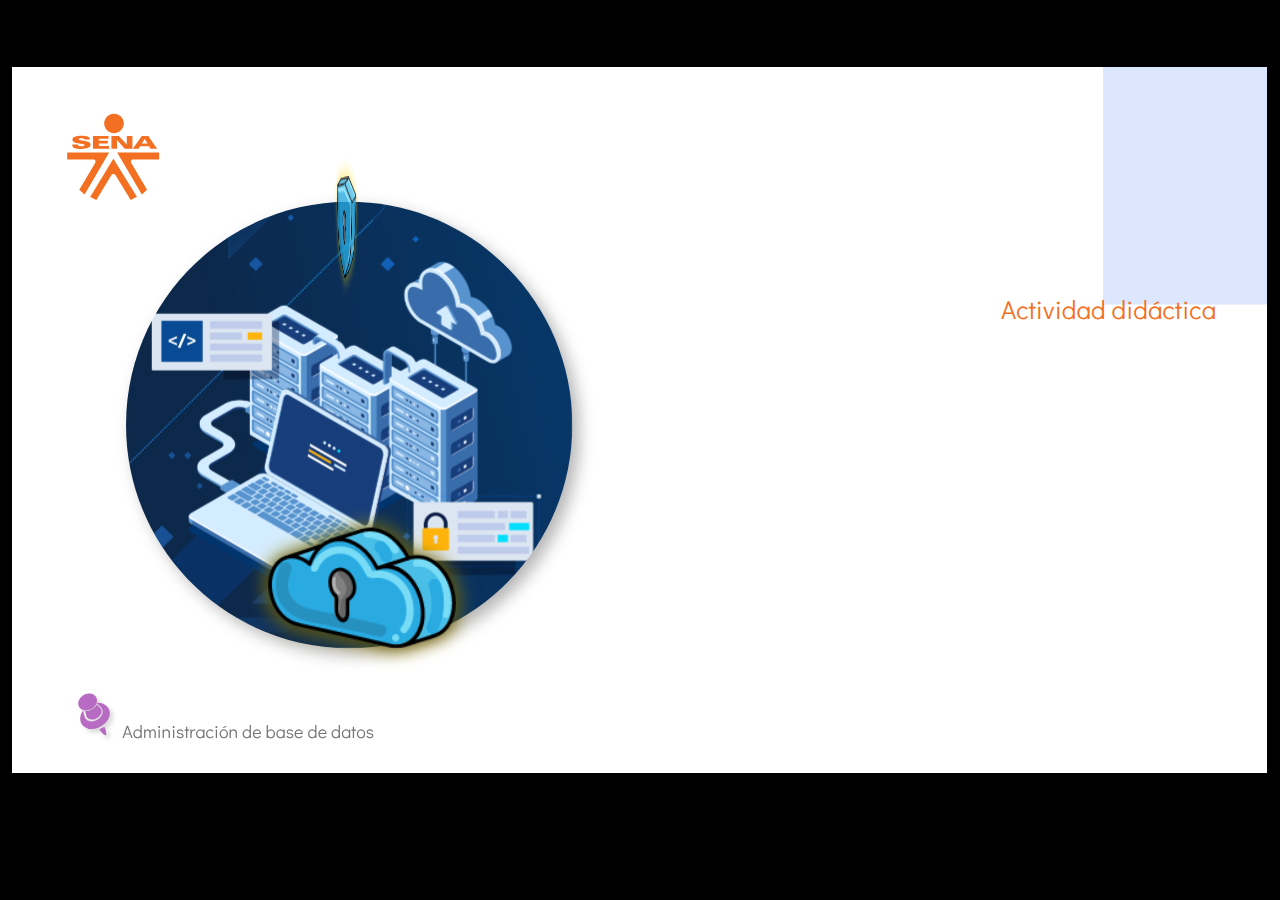
==== public/actividades/story.html @ eba8484d "Ajustes + AD" ====
﻿<!doctype html>
<html lang="es">
<head>
  <meta charset="utf-8">
  <!-- Creado con Storyline 360 - http://www.articulate.com  -->
  <!-- version: 3.67.28569.0 -->
  <title>Actividad_did&#225;ctica-CF1 228130_TG_Tecnolog&#237;a en Implementaci&#243;n y Gesti&#243;n en Bas</title>
  <meta http-equiv="x-ua-compatible" content="IE=edge"/>
  <meta name="viewport" content="width=device-width,initial-scale=1,user-scalable=no,shrink-to-fit=no,minimal-ui"/>
  <meta name="apple-mobile-web-app-capable" content="yes"/>
  <style>
    html, body { height: 100%; padding: 0; margin: 0 }
    #app { height: 100%; width: 100%; }
  </style>

  <script>
    window.DS = {};
    window.globals = {
      DATA_PATH_BASE: '',
      HAS_FRAME: true,
      HAS_SLIDE: true,

      lmsPresent: false,
      tinCanPresent: false,
      cmi5Present: false,
      aoSupport: false,
      scale: 'show all',
      captureRc: false,
      browserSize: 'optimal',
      bgColor: '#000000',
      features: 'AccessibleVideo,FullScreenToggle,IE11Warning,InsertSvgPicture,LayerPresentAsDialog,MultipleQuizTracking,QuestionCorrectVariable,UpdatedThemeEditor',
      themeName: 'classic',
      preloaderColor: '#FFFFFF',
      suppressAnalytics: false,
      productChannel: 'stable',
      publishSource: 'storyline',
      aid: 'aid|5304b41d-7af7-4125-b8d1-83eb222823e2',
      cid: '9923f6b8-b884-4a52-a78a-23c55fac99ad',
      playerVersion: '3.67.28569.0',
      publishTimestamp: '2022-10-27T02:40:55.4633367Z',
      maxIosVideoElements: 10,
      connectionSettings: { },

      
      parseParams: function(qs) {
        if (window.globals.parsedParams != null) {
          return window.globals.parsedParams;
        }
        qs = (qs || window.location.search.substr(1)).split('+').join(' ');
        var params = {},
            tokens,
            re = /[?&]?([^=]+)=([^&]*)/g;

        while (tokens = re.exec(qs)) {
          params[decodeURIComponent(tokens[1]).trim()] =
            decodeURIComponent(tokens[2]).trim();
        }
        window.globals.parsedParams = params;
        return params;
      }

    };
  </script>
  <script>
    var isIe11 = ('ActiveXObject' in window || window.MSBlobBuilder != null)
      && window.msCrypto != null && !window.ActiveXObject;
    if (isIe11 && window.globals.features.indexOf('IE11Warning') != -1) {
      window.globals.unsupportedBrowser = true;
      document.write(atob('[base64]'));
    }
  </script>
  
  <script>window.THREE = { };</script>
  
</head>
<body style="background: #000000" class="cs-HTML theme-classic">
  <!-- 360 -->
  <script>!function(e){var i=/iPhone/i,o=/iPod/i,n=/iPad/i,t=/(?=.*\bAndroid\b)(?=.*\bMobile\b)/i,d=/Android/i,s=/(?=.*\bAndroid\b)(?=.*\bSD4930UR\b)/i,b=/(?=.*\bAndroid\b)(?=.*\b(?:KFOT|KFTT|KFJWI|KFJWA|KFSOWI|KFTHWI|KFTHWA|KFAPWI|KFAPWA|KFARWI|KFASWI|KFSAWI|KFSAWA)\b)/i,r=/IEMobile/i,h=/(?=.*\bWindows\b)(?=.*\bARM\b)/i,a=/BlackBerry/i,l=/BB10/i,p=/Opera Mini/i,f=/(CriOS|Chrome)(?=.*\bMobile\b)/i,u=/(?=.*\bFirefox\b)(?=.*\bMobile\b)/i,c=new RegExp("(?:Nexus 7|BNTV250|Kindle Fire|Silk|GT-P1000)","i"),w=function(e,i){return e.test(i)},A=function(e){var A=e||navigator.userAgent,v=A.split("[FBAN");if(void 0!==v[1]&&(A=v[0]),this.apple={phone:w(i,A),ipod:w(o,A),tablet:!w(i,A)&&w(n,A),device:w(i,A)||w(o,A)||w(n,A)},this.amazon={phone:w(s,A),tablet:!w(s,A)&&w(b,A),device:w(s,A)||w(b,A)},this.android={phone:w(s,A)||w(t,A),tablet:!w(s,A)&&!w(t,A)&&(w(b,A)||w(d,A)),device:w(s,A)||w(b,A)||w(t,A)||w(d,A)},this.windows={phone:w(r,A),tablet:w(h,A),device:w(r,A)||w(h,A)},this.other={blackberry:w(a,A),blackberry10:w(l,A),opera:w(p,A),firefox:w(u,A),chrome:w(f,A),device:w(a,A)||w(l,A)||w(p,A)||w(u,A)||w(f,A)},this.seven_inch=w(c,A),this.any=this.apple.device||this.android.device||this.windows.device||this.other.device||this.seven_inch,this.phone=this.apple.phone||this.android.phone||this.windows.phone,this.tablet=this.apple.tablet||this.android.tablet||this.windows.tablet,"undefined"==typeof window)return this},v=function(){var e=new A;return e.Class=A,e};"undefined"!=typeof module&&module.exports&&"undefined"==typeof window?module.exports=A:"undefined"!=typeof module&&module.exports&&"undefined"!=typeof window?module.exports=v():"function"==typeof define&&define.amd?define("isMobile",[],e.isMobile=v()):e.isMobile=v()}(this);
    window.isMobile.apple.tablet = window.isMobile.apple.tablet ||
      (navigator.platform === 'MacIntel' && navigator.maxTouchPoints > 1);
    window.isMobile.apple.device = window.isMobile.apple.device || window.isMobile.apple.tablet;
    window.isMobile.tablet = window.isMobile.tablet || window.isMobile.apple.tablet;
    window.isMobile.any = window.isMobile.any || window.isMobile.apple.tablet;
  </script>

  <div id="focus-sink" tabindex="-1"></div>

  <div id="preso"></div>
  <script>
    (function() {

      var classTypes = [ 'desktop', 'mobile', 'phone', 'tablet' ];

      var addDeviceClasses = function(prefix, testObj) {
        var curr, i;
        for (i = 0; i < classTypes.length; i++) {
          curr = classTypes[i];
          if (testObj[curr]) {
            document.body.classList.add(prefix + curr);
          }
        }
      };

      var params = window.globals.parseParams(),
          isDevicePreview = params.devicepreview === '1',
          isPhoneOverride = params.deviceType === 'phone' || (isDevicePreview && params.phone == '1'),
          isTabletOverride = (params.deviceType === 'tablet' || isDevicePreview) && !isPhoneOverride,
          isMobileOverride = isPhoneOverride || isTabletOverride;

      var deviceView = {
        desktop: !window.isMobile.any && !isMobileOverride,
        mobile: window.isMobile.any || isMobileOverride,
        phone: isPhoneOverride || (window.isMobile.phone && !isTabletOverride),
        tablet: isTabletOverride || window.isMobile.tablet
      };

      window.globals.deviceView = deviceView;
      window.isMobile.desktop = !window.isMobile.any;
      window.isMobile.mobile = window.isMobile.any;

      addDeviceClasses('view-', deviceView);

    })();
  </script>
  
  <script src='story_content/user.js' type=text/javascript></script>
  <div class="slide-loader"></div>

  <script>
    if (window.globals.deviceView.isMobile) { var doc = document, loader = doc.body.querySelector('.slide-loader'); [ 1, 2, 3 ].forEach(function(n) { var d = doc.createElement('div'); d.style.backgroundColor = window.globals.preloaderColor; d.classList.add('mobile-loader-dot'); d.classList.add('dot' + n); loader.appendChild(d); }); }
  </script>

  <div class="mobile-load-title-overlay" style="display: none">
    <div class="mobile-load-title">Actividad_did&#225;ctica-CF1 228130_TG_Tecnolog&#237;a en Implementaci&#243;n y Gesti&#243;n en Bas</div>
  </div>

  <div class="mobile-chrome-warning"></div>

  
<style>
  .warn-connection-dialog {
    display: none;
    background: transparent;
    pointer-events: none;
    position: fixed;
    left: 0;
    top: 0;
    width: 100%;
    height: 100%;
    z-index: 999;
  }

  .warn-connection-content {
    border-radius: 4px;
    background: white;
    border: 1px solid #E7E7E7;
    color: #333333;
    box-shadow: 0 2px 4px rgba(0, 0, 0, 0.25);
    transition: all 150ms ease-out;
    position: absolute;
    white-space: nowrap;
  }

  .view-phone.is-landscape .warn-connection-content {
    left: 23px;
    bottom: 23px;
  }

  .view-tablet.is-landscape .warn-connection-content {
    left: 50%;
    top: 20px;
    transform: translateX(-50%);
  }

  .is-portrait .warn-connection-content {
    transform: translate(-50%, calc(-100% - 15px));
  }

  .warn-connection-content p {
    display: inline-block;
    margin: 0 8px 0 0;
    line-height: 33px;
    font-size: 11px;
  }

  .warn-connection-content svg {
    position: relative;
    vertical-align: middle;
    margin: 0 2px 2px 8px;
  }

  .view-desktop .warn-connection-content {
    left: 1.5em;
    bottom: 1.5em;
  }

  .view-desktop .warn-connection-content p {
    font-size: 1.1em;
  }

  .is-offline .warn-connection-dialog {
    display: block;
  }

  .is-offline .cs-panel * {
    pointer-events: none !important;
  }

  .is-offline .cs-panel {
    pointer-events: all !important;
  }

  .is-offline #nav-controls * {
    pointer-events: none !important;
  }

  .is-offline #nav-controls {
    pointer-events: all !important;
  }
</style>

<div class="warn-connection-dialog">
  <div class="warn-connection-content">
    <svg width="17" height="15" viewBox="0 0 17 15" xmlns="http://www.w3.org/2000/svg">
      <path fill="#8F0000" stroke="white" d="M16.07,12.98 L15.88,12.23 L9.51,1.21 C8.97,0.26,7.6,0.26,7.06,1.21 L0.69,12.23 C0.15,13.16,0.81,14.36,1.91,14.36 H14.65 C15.47,14.36,16.05,13.7,16.07,12.98 Z"/>
      <path fill="white" stroke="white" d="M8.58,5.5 C8.35,5.28,8.5,5.35,8.21,5.32 C8.09,5.35,7.97,5.49,7.96,5.67 C7.97,5.79,7.98,5.92,7.98,6.04 L7.98,6.04 C7.99,6.17,8,6.31,8.01,6.43 L8.01,6.44 C8.03,6.92,8.06,7.41,8.09,7.9 L8.09,7.9 C8.12,8.39,8.14,8.88,8.17,9.37 C8.17,9.39,8.18,9.42,8.2,9.44 C8.23,9.46,8.25,9.47,8.28,9.47 C8.31,9.47,8.34,9.46,8.35,9.44 C8.37,9.43,8.38,9.4,8.39,9.35 L8.39,9.34 C8.39,9.24,8.4,9.15,8.4,9.05 L8.4,9.05 C8.41,8.96,8.41,8.86,8.42,8.75 C8.43,8.44,8.45,8.12,8.47,7.81 L8.47,7.81 C8.49,7.49,8.51,7.18,8.53,6.87 C8.55,6.46,8.56,6.05,8.59,5.64 L8.6,5.62 C8.6,5.57,8.59,5.53,8.58,5.5 L8.21,5.32 Z"/>
      <circle fill="white" stroke="white" cx="8.3" cy="11.35" r="0.3"/>
    </svg>
    <p>You are offline. Trying to reconnect...</p>
  </div>
</div>

<script>
  (function() {
    window.DS.connection = {
      warningShown: false,
      assets: {},
      loadingAssetGroup: false,
      retryDelay: 500
    };

    // @TODO this is POC code and can be cleaned up a bit more if we move forward
    // with the feature



    // The `window.globals.features` variable must be set in `webpack.dev.config` when testing locally - it is not enough
    // to have it in the data - but it must be set there as well.
    var useConnectionMessages = window.AbortController != null &&
      window.location.protocol != 'file:' &&
      window.globals.features.indexOf('ConnectionMessages') != -1;

    window.DS.connection.useConnectionMessages = useConnectionMessages

    var assetCount = 0;
    var checkLoadedId;
    var connectionSettings = window.globals.connectionSettings;

    if (useConnectionMessages && connectionSettings != null) {
      var contentEl = document.querySelector('.warn-connection-content');
      var messageEl = contentEl.querySelector('p')

      if (connectionSettings.useDarkTheme) {
        contentEl.style.borderColor = '#BABBBA';
        contentEl.style.backgroundColor = '#282828';
        contentEl.style.color = '#FFFFFF';
      }

      if (connectionSettings.message != null) {
        messageEl.textContent = window.decodeURIComponent(connectionSettings.message);
      }
    }

    function checkAssetsReady() {
      for (var i in DS.connection.assets) {
        if (!DS.connection.assets[i].success) {
          return false;
        }
      }
      return true;
    }

    function stopAssetGroup() {
      if (!useConnectionMessages) { return; }

      assetCount = 0;

      DS.connection.oldAssetGroup = DS.connection.assets;
      DS.connection.assets = {};
      DS.connection.loadingAssetGroup = false;
      clearInterval(checkLoadedId);
    }

    function startAssetGroup() {
      if (!useConnectionMessages) { return; }
      var ticks = 0;
      clearInterval(checkLoadedId);
      checkLoadedId = setInterval(function() {
        var loaded = 0;
        if (assetCount === 0 && loaded === 0) {
          clearInterval(checkLoadedId);
          return;
        }

        for (var i in DS.connection.assets) {
          if (DS.connection.assets[i].success) {
            loaded++;
          }
        }

        if (assetCount === loaded && checkAssetsReady()) {
          for (var i in DS.connection.assets) {
            if (DS.connection.assets[i].action) {
              DS.connection.assets[i].action();
            }
          }
          hideWarning();
          stopAssetGroup();
        }
      }, 100)
    }

    function requiredAsset(url, action, retry, type) {
      if (!useConnectionMessages) { return; }
      if (DS.connection.assets[url]) { return; }

      DS.connection.assets[url] = {
        success: false, action: action, retry: retry, type: type
      };
      assetCount = Object.keys(DS.connection.assets).length;
      if (!DS.connection.loadingAssetGroup) {
        startAssetGroup();
      }
      DS.connection.loadingAssetGroup = true;
    }

    function assetLoaded(url) {
      if (!useConnectionMessages) { return; }
      if (DS.connection.assets[url]) {
        DS.connection.assets[url].success = true;
      }
    }

    function assetFailed(url) {
      if (!useConnectionMessages) { return; }
      if (!DS.connection.assets[url]) {
        if (/\.js$/.test(url)) {
          setTimeout(function() {
            if (DS.connection.lastSlideLoaded != null) {
              DS.connection.lastSlideLoaded();
            }
          }, DS.connection.retryDelay);
        }
        return;
      }
      if (!DS.connection.warningShown) { showWarning(); }
      if (DS.connection.assets[url].retry) {
        setTimeout(function() {
          if (!DS.connection.assets[url].success) {
            DS.connection.assets[url].retry()
          }
        }, DS.connection.retryDelay);
      }
    }

    function hideWarning() {
      document.body.classList.remove('is-offline');
      DS.connection.warningShown = false;
    }
    DS.connection.hideWarning = hideWarning

    function showWarning(btn) {
      document.body.classList.add('is-offline')
      DS.connection.warningShown = true;
      updateWarningPosition();
    }

    function updateWarningPosition() {
      if (!DS.connection.warningShown) {
        return;
      }

      var isPortrait = document.body.classList.contains('is-portrait');
      var warningEl = document.querySelector('.warn-connection-content');

      if (isPortrait) {
        var slide = document.querySelector('.primary-slide');
        var slideRect = slide.getBoundingClientRect();

        warningEl.style.top = `${slideRect.top}px`
        warningEl.style.left = `${slideRect.left + slideRect.width / 2}px`
      } else {
        warningEl.style.top = null;
        warningEl.style.left = null;
      }

      window.requestAnimationFrame(updateWarningPosition);
    }

    // these will all be noops if the feature flag isn't set in
    // the data and `window.globals.features`
    DS.connection.requiredAsset = requiredAsset;
    DS.connection.assetLoaded = assetLoaded;
    DS.connection.assetFailed = assetFailed;
    DS.connection.stopAssetGroup = stopAssetGroup;
    DS.connection.startAssetGroup = startAssetGroup;
  })();
</script>


  <script>
    
    if (window.autoSpider && window.vInterfaceObject) {
      document.querySelector('.mobile-load-title-overlay').style.display = 'none';
    }
  </script>

  

  <link rel="stylesheet" href="html5/data/css/output.min.css" data-noprefix/>
</body>
<script src="html5/lib/scripts/bootstrapper.min.js"></script>
</html>
---- public/actividades/html5/data/css/output.min.css ----
@font-face {
  font-family: 'Didact GothicBold CBold801CD584';
  src: url('[data-uri]');
  font-style: normal;
  font-weight: normal;
}
@font-face {
  font-family: 'Didact Gothic Charset1_0DBDDE44';
  src: url('[data-uri]');
  font-style: normal;
  font-weight: normal;
}
@font-face {
  font-family: 'Didact Gothic Charset0_9B944016';
  src: url('[data-uri]');
  font-style: normal;
  font-weight: normal;
}
@font-face {
  font-family: 'Didact GothicBold CBoldC69CEF59';
  src: url('[data-uri]');
  font-style: normal;
  font-weight: normal;
}
.cs-HTML {
  background: rgba(0, 0, 0, 1);
}
.cs-npnxnanbnsnfns00000000001 .cs-infopanel  {
  box-shadow: 0 1px 0 rgba(0, 0, 0, 1);
  background: rgba(255, 255, 255, 1);
}
.cs-npnxnanbnsnfns00000000001 .cs-infopanel .cs-link {
  color: rgba(124, 34, 128, 1);
}
.cs-npnxnanbnsnfns00000000001 .cs-infopanel .cs-link:hover {
  color: rgba(0, 0, 238, 1);
}
.cs-npnxnanbnsnfns00000000001 .cs-infopanel .cs-name {
  color: rgba(68, 68, 68, 1);
}
.cs-npnxnanbnsnfns00000000001 .cs-infopanel .cs-title {
  color: rgba(153, 153, 153, 1);
}
.cs-npnxnanbnsnfns00000000001 .cs-infopanelpopup  {
  box-shadow: 0 1px 0 rgba(0, 0, 0, 1);
  background: linear-gradient(180deg, rgba(29, 29, 29, 1) 0%, rgba(11, 11, 11, 1) 100%);
}
.cs-npnxnanbnsnfns00000000001 .cs-infopanelpopup .cs-link {
  color: rgba(255, 255, 255, 1);
}
.cs-npnxnanbnsnfns00000000001 .cs-infopanelpopup .cs-link:hover {
  color: rgba(117, 117, 117, 1);
}
.cs-npnxnanbnsnfns00000000001 .cs-infopanelpopup .cs-name {
  color: rgba(114, 114, 114, 1);
}
.cs-npnxnanbnsnfns00000000001 .cs-infopanelpopup .cs-bio {
  color: rgba(255, 255, 255, 1);
}
.cs-npnxnanbnsnfns00000000001 .cs-timer  {
  color: rgba(255, 255, 255, 1);
}
.cs-npnxnanbnsnfns00000000001 .cs-duration stop:first-child {
  stop-color: rgba(0, 215, 255, 1);
}
.cs-npnxnanbnsnfns00000000001 .cs-duration stop:last-child {
  stop-color: rgba(0, 171, 255, 1);
}
.cs-npnxnanbnsnfns00000000001 .cs-elapsed stop:first-child {
  stop-color: rgba(254, 227, 71, 1);
}
.cs-npnxnanbnsnfns00000000001 .cs-elapsed stop:last-child {
  stop-color: rgba(252, 204, 42, 1);
}
.cs-npnxnanbnsnfns00000000001 .cs-timer .cs-pie .cs-innerstroke {
  stroke: rgba(255, 255, 255, 1);
}
.cs-npnxnanbnsnfns00000000001 .cs-timer .cs-pie .cs-innerborder {
  stroke: rgba(204, 204, 204, 1);
}
.cs-npnxnanbnsnfns00000000001 .cs-window  {
  box-shadow: 0 8px 5px rgba(0, 0, 0, 0.2);
  border-color: rgba(29, 29, 29, 1);
  background: rgba(42, 42, 42, 1);
  color: rgba(255, 255, 255, 1);
}
.cs-npnxnanbnsnfns00000000001 .cs-window .cs-diva {
  border-color: rgba(49, 49, 49, 1);
}
.cs-npnxnanbnsnfns00000000001 .cs-window .cs-divb {
  border-color: rgba(14, 14, 14, 1);
}
.cs-npnxnanbnsnfns00000000001 .cs-editor .cs-editor-slide {
  color: rgba(255, 255, 255, 1);
}
.cs-npnxnanbnsnfns00000000001 .cs-editor .cs-editor-html {
  color: rgba(255, 255, 255, 1);
}
.cs-npnxnanbnsnfns00000000001 .cs-editor .cs-editor-button {
  text-shadow: 0 1px 0 rgba(0, 0, 0, 1);
  color: rgba(255, 255, 255, 1);
  border-color: rgba(3, 3, 3, 1);
  background: linear-gradient(180deg, rgba(51, 51, 51, 1) 0%, rgba(20, 20, 20, 1) 100%);
}
.cs-npnxnanbnsnfns00000000001 .cs-editor .cs-editor-button:hover {
  background: linear-gradient(180deg, rgba(58, 58, 58, 1) 0%, rgba(12, 12, 12, 1) 100%);
}
.cs-npnxnanbnsnfns00000000001 .cs-editor .cs-editor-button:active {
  background: linear-gradient(180deg, rgba(20, 20, 20, 1) 0%, rgba(50, 50, 50, 1) 100%);
}
.cs-npnxnanbnsnfns00000000001 .cs-listitem  {
  color: rgba(255, 255, 255, 1);
  border-color: rgba(52, 52, 52, 1);
}
.cs-npnxnanbnsnfns00000000001 .cs-listitem.cs-viewed {
  color: rgba(135, 135, 135, 1);
}
.cs-npnxnanbnsnfns00000000001 .cs-listitem.cs-selected {
  color: rgba(255, 255, 255, 1);
  background: rgba(63, 63, 63, 1);
}
.cs-npnxnanbnsnfns00000000001 .cs-listitem.cs-selected:hover {
  background: rgba(63, 63, 63, 1);
}
.cs-npnxnanbnsnfns00000000001 .cs-listitem.cs-selected.hover {
  background: rgba(63, 63, 63, 1);
}
.cs-npnxnanbnsnfns00000000001 .cs-listitem.cs-selected:focus {
  background: rgba(63, 63, 63, 1);
}
.cs-npnxnanbnsnfns00000000001 .cs-listitem .cs-icon-carrot {
  fill: rgba(255, 255, 255, 1);
}
.cs-npnxnanbnsnfns00000000001 .cs-listitem .cs-icon-carrot .cs-shadow {
  fill: rgba(0, 0, 0, 1);
}
.cs-npnxnanbnsnfns00000000001 .cs-listitem:hover {
  background: rgba(49, 49, 49, 1);
}
.cs-npnxnanbnsnfns00000000001 .cs-listitem.hover {
  background: rgba(49, 49, 49, 1);
}
.cs-npnxnanbnsnfns00000000001 .cs-listitem:focus {
  background: rgba(49, 49, 49, 1);
}
.cs-npnxnanbnsnfns00000000001 .cs-glossary  {
  color: rgba(255, 255, 255, 1);
}
.cs-npnxnanbnsnfns00000000001 .cs-glossary .cs-scrolling-panel {
  background: rgba(51, 51, 51, 1);
}
.cs-npnxnanbnsnfns00000000001 .cs-glossary .cs-term.cs-selected .cs-choice-list-trigger {
  color: rgba(255, 255, 255, 1);
  background: rgba(63, 63, 63, 1);
}
.cs-npnxnanbnsnfns00000000001 .cs-glossary .cs-term.cs-selected .cs-choice-list-trigger:focus {
  color: rgba(255, 255, 255, 1);
  background: rgba(63, 63, 63, 1);
}
.cs-npnxnanbnsnfns00000000001 .cs-glossary .cs-term:hover .cs-choice-list-trigger {
  background: rgba(28, 28, 28, 1);
}
.cs-npnxnanbnsnfns00000000001 .cs-glossary .cs-term.hover .cs-choice-list-trigger {
  background: rgba(28, 28, 28, 1);
}
.cs-npnxnanbnsnfns00000000001 .cs-glossary .cs-term .cs-choice-list-trigger:focus {
  background: rgba(28, 28, 28, 1);
}
.cs-npnxnanbnsnfns00000000001 .cs-glossary .cs-diva {
  border-color: rgba(61, 61, 61, 1);
}
.cs-npnxnanbnsnfns00000000001 .cs-glossary .cs-divb {
  border-color: rgba(32, 32, 32, 1);
}
.cs-npnxnanbnsnfns00000000001 .cs-glossary .cs-divc {
  border-color: rgba(61, 61, 61, 1);
}
.cs-npnxnanbnsnfns00000000001 .cs-glossary .cs-heading {
  color: rgba(255, 255, 255, 1);
}
.cs-npnxnanbnsnfns00000000001 .cs-resource .cs-separator {
  border-color: rgba(44, 44, 44, 1);
}
.cs-npnxnanbnsnfns00000000001 .cs-outline  {
  color: rgba(255, 255, 255, 1);
}
.cs-npnxnanbnsnfns00000000001 .cs-outline .cs-diva {
  border-color: rgba(28, 28, 28, 1);
}
.cs-npnxnanbnsnfns00000000001 .cs-outline .cs-divb {
  border-color: rgba(54, 54, 54, 1);
}
.cs-npnxnanbnsnfns00000000001 .cs-outline .cs-divc {
  border-color: rgba(52, 52, 52, 1);
}
.cs-npnxnanbnsnfns00000000001 .cs-outline .cs-search-filter:hover {
  color: rgba(117, 117, 117, 1);
}
.cs-npnxnanbnsnfns00000000001 .cs-outline .cs-search-filter.hover {
  color: rgba(117, 117, 117, 1);
}
.cs-npnxnanbnsnfns00000000001 .cs-transcript  {
  color: rgba(255, 255, 255, 1);
}
.cs-npnxnanbnsnfns00000000001 .cs-transcript .cs-div {
  border-color: rgba(44, 44, 44, 1);
}
.cs-npnxnanbnsnfns00000000001 .cs-tabs:not(.topmenu-item) {
  color: rgba(114, 114, 114, 1);
}
.cs-npnxnanbnsnfns00000000001 .cs-tabs .cs-inner-button:not(.topmenu-item) {
  text-shadow: 0 1px 0 rgba(0, 0, 0, 1);
}
.cs-npnxnanbnsnfns00000000001 .cs-tabs:hover:not(.topmenu-item) {
  color: rgba(82, 84, 84, 1);
}
.cs-npnxnanbnsnfns00000000001 .cs-tabs.cs-selected {
  background: rgba(36, 36, 36, 1);
  color: rgba(255, 255, 255, 1);
}
.cs-npnxnanbnsnfns00000000001 .cs-seekcontrol  {
  background: linear-gradient(180deg, rgba(51, 51, 51, 1) 0%, rgba(20, 20, 20, 1) 100%);
  border-color: rgba(3, 3, 3, 1);
}
.cs-npnxnanbnsnfns00000000001 .cs-seekcontrol .cs-button:hover .cs-icon {
  fill: rgba(255, 255, 255, 1);
}
.cs-npnxnanbnsnfns00000000001 .cs-seekcontrol .cs-button.hover .cs-icon {
  fill: rgba(255, 255, 255, 1);
}
.cs-npnxnanbnsnfns00000000001 .cs-seekcontrol .cs-button .cs-icon-shadow {
  fill: rgba(0, 0, 0, 1);
}
.cs-npnxnanbnsnfns00000000001 .cs-seekcontrol .cs-button .cs-icon {
  fill: rgba(255, 255, 255, 1);
}
.cs-npnxnanbnsnfns00000000001 .cs-seekcontrol .cs-seek .cs-fill {
  background: rgba(255, 255, 255, 1);
}
.cs-npnxnanbnsnfns00000000001 .cs-seekcontrol .cs-seek {
  background: rgba(34, 34, 34, 1);
  border-color: rgba(26, 26, 26, 1);
}
.cs-npnxnanbnsnfns00000000001 .cs-searchinput .cs-input {
  color: rgba(45, 45, 45, 1);
  border-color: rgba(32, 32, 32, 1);
  background: rgba(255, 255, 255, 1);
}
.cs-npnxnanbnsnfns00000000001 .cs-searchinput .cs-input:focus {
  color: rgba(45, 45, 45, 1);
  background: rgba(255, 255, 255, 1);
}
.cs-npnxnanbnsnfns00000000001 .cs-searchinput .cs-input:hover {
  box-shadow: inset 0 0 1px 0 rgba(235, 148, 113, 0);
}
.cs-npnxnanbnsnfns00000000001 .cs-searchinput .cs-input.hover {
  box-shadow: inset 0 0 1px 0 rgba(235, 148, 113, 0);
}
.cs-npnxnanbnsnfns00000000001 .cs-searchinput .cs-button .cs-icon {
  fill: rgba(255, 255, 255, 1);
}
.cs-npnxnanbnsnfns00000000001 .cs-searchinput .cs-button:hover {
  fill: linear-gradient(180deg, rgba(58, 58, 58, 1) 0%, rgba(12, 12, 12, 1) 100%);
}
.cs-npnxnanbnsnfns00000000001 .cs-searchinput .cs-button.hover {
  fill: linear-gradient(180deg, rgba(58, 58, 58, 1) 0%, rgba(12, 12, 12, 1) 100%);
}
.cs-npnxnanbnsnfns00000000001 .cs-menu  {
  box-shadow: 0 1px 0 rgba(14, 14, 14, 1);
  background: rgba(36, 36, 36, 1);
}
.cs-npnxnanbnsnfns00000000001 .cs-topmenu-item.active .cs-tab {
  background: rgba(36, 36, 36, 1);
}
.cs-npnxnanbnsnfns00000000001 .cs-logo  {
  box-shadow: 0 1px 0 rgba(0, 0, 0, 1);
  background: rgba(255, 255, 255, 1);
}
.cs-npnxnanbnsnfns00000000001 .cs-checkbox  {
  color: rgba(255, 255, 255, 1);
}
.cs-npnxnanbnsnfns00000000001 .cs-checkbox:hover {
  border-color: rgba(156, 156, 156, 1);
}
.cs-npnxnanbnsnfns00000000001 .cs-checkbox.hover {
  border-color: rgba(156, 156, 156, 1);
}
.cs-npnxnanbnsnfns00000000001 .cs-checkbox .cs-box {
  color: rgba(255, 255, 255, 1);
  border-color: rgba(22, 22, 22, 1);
}
.cs-npnxnanbnsnfns00000000001 .cs-checkbox .cs-box:checked::after {
  color: rgba(43, 196, 0, 1);
}
.cs-npnxnanbnsnfns00000000001 .cs-checkbox .cs-box.checked.after {
  color: rgba(43, 196, 0, 1);
}
.cs-npnxnanbnsnfns00000000001 .cs-button  {
  text-shadow: 0 1px 0 rgba(0, 0, 0, 0);
  color: rgba(255, 255, 255, 1);
  border-color: rgba(3, 3, 3, 1);
  background: linear-gradient(180deg, rgba(243, 111, 33, 1) 0%, rgba(243, 111, 33, 1) 100%);
  box-shadow: 0 1px 0 rgba(37, 37, 37, 1);
}
.cs-npnxnanbnsnfns00000000001 .cs-button .cs-icon {
  fill: rgba(255, 255, 255, 1);
}
.cs-npnxnanbnsnfns00000000001 .cs-button .cs-icon-shadow {
  fill: rgba(0, 0, 0, 0);
}
.cs-npnxnanbnsnfns00000000001 .cs-button:hover {
  background: linear-gradient(180deg, rgba(253, 188, 46, 1) 0%, rgba(255, 192, 0, 1) 100%);
}
.cs-npnxnanbnsnfns00000000001 .cs-button.hover {
  background: linear-gradient(180deg, rgba(253, 188, 46, 1) 0%, rgba(255, 192, 0, 1) 100%);
}
.cs-npnxnanbnsnfns00000000001 .cs-button:active {
  background: linear-gradient(180deg, rgba(20, 20, 20, 1) 0%, rgba(50, 50, 50, 1) 100%);
}
.cs-npnxnanbnsnfns00000000001 .cs-button.cs-disabled:hover {
  background: linear-gradient(180deg, rgba(243, 111, 33, 1) 0%, rgba(243, 111, 33, 1) 100%);
}
.cs-npnxnanbnsnfns00000000001 .cs-button.cs-disabled.hover {
  background: linear-gradient(180deg, rgba(243, 111, 33, 1) 0%, rgba(243, 111, 33, 1) 100%);
}
.cs-npnxnanbnsnfns00000000001 .cs-button.cs-disabled:active {
  background: linear-gradient(180deg, rgba(243, 111, 33, 1) 0%, rgba(243, 111, 33, 1) 100%);
}
.cs-npnxnanbnsnfns00000000001 .cs-button.cs-volume:hover {
  background: linear-gradient(180deg, rgba(243, 111, 33, 1) 0%, rgba(243, 111, 33, 1) 100%);
}
.cs-npnxnanbnsnfns00000000001 .cs-button.cs-volume.hover {
  background: linear-gradient(180deg, rgba(243, 111, 33, 1) 0%, rgba(243, 111, 33, 1) 100%);
}
.cs-npnxnanbnsnfns00000000001 .cs-button.cs-volume:active {
  background: linear-gradient(180deg, rgba(243, 111, 33, 1) 0%, rgba(243, 111, 33, 1) 100%);
}
.cs-npnxnanbnsnfns00000000001.cs-base  {
  color: rgba(255, 255, 255, 1);
  border-color: rgba(0, 0, 0, 1);
  background: linear-gradient(180deg, rgba(0, 0, 0, 1) 0%, rgba(0, 0, 0, 1) 100%);
}
.cs-npnxnanbnsnfns00000000001.cs-base .cs-separator .cs-diva {
  background: rgba(14, 14, 14, 1);
}
.cs-npnxnanbnsnfns00000000001.cs-base .cs-separator .cs-divb {
  background: rgba(49, 49, 49, 1);
}
.cs-npnxnanbnsnfns00000000001.cs-base .cs-topmenu-item.active .cs-tab {
  border-color: rgba(14, 14, 14, 1);
}
.cs-npnxnanbnsnfns00000000001.cs-base .cs-topmenu-item.active .cs-panel {
  border-color: rgba(14, 14, 14, 1);
}
.cs-npnxnanbnsnfns00000000001.cs-base .cs-left {
  background: linear-gradient(180deg, rgba(27, 27, 27, 1) 0%, rgba(10, 10, 10, 1) 100%);
}
.cs-npnxnanbnsnfns00000000001.cs-base .cs-area-primary .cs-slide-container {
  background: linear-gradient(180deg, rgba(29, 29, 29, 1) 0%, rgba(11, 11, 11, 1) 100%);
}
.cs-npnxnanbnsnfns00000000001 .cs-volume::-moz-range-thumb {
  border-color: rgba(28, 28, 28, 1);
  box-shadow: inset 0 0 1px 0 rgba(90, 90, 90, 1);
  background: rgba(76, 76, 76, 1);
}
.cs-npnxnanbnsnfns00000000001 .cs-volume::-ms-thumb {
  border-color: rgba(28, 28, 28, 1);
  box-shadow: inset 0 0 1px 0 rgba(90, 90, 90, 1);
  background: rgba(76, 76, 76, 1);
}
.cs-npnxnanbnsnfns00000000001 .cs-volume::-webkit-slider-thumb {
  border-color: rgba(28, 28, 28, 1);
  box-shadow: inset 0 0 1px 0 rgba(90, 90, 90, 1);
  background: rgba(76, 76, 76, 1);
}
.cs-npnxnanbnsnfns00000000001 .cs-volume::-moz-range-track {
  border-color: rgba(73, 73, 73, 1);
  background: rgba(49, 49, 49, 1);
}
.cs-npnxnanbnsnfns00000000001 .cs-volume::-ms-track {
  border-color: rgba(73, 73, 73, 1);
  background: rgba(49, 49, 49, 1);
}
.cs-npnxnanbnsnfns00000000001 .cs-volume::-webkit-slider-runnable-track {
  border-color: rgba(73, 73, 73, 1);
  background: rgba(49, 49, 49, 1);
}
body.show-focus .tab-focus-box {
  border-color: rgba(255, 255, 0, 1);
}
.skipnav {
  border-color: rgba(255, 255, 0, 1);
}
.fn-npnxnanbsnfns00000000001 {
  font-family: 'Didact Gothic654D575A';
  -webkit-font-variant-ligatures: no-common-ligatures;
  font-variant-ligatures: no-common-ligatures;
}
.fn-pxabnsnfns00000000001 {
  font-family: 'Didact Gothic654D575A';
  -webkit-font-variant-ligatures: no-common-ligatures;
  font-variant-ligatures: no-common-ligatures;
}
.fn-npxnabnsnfns00000000001 {
  font-family: 'Didact Gothic654D575A';
  -webkit-font-variant-ligatures: no-common-ligatures;
  font-variant-ligatures: no-common-ligatures;
}
.fn-npnxnanbnsnfns00000000001 {
  font-family: 'Didact Gothic654D575A';
  -webkit-font-variant-ligatures: no-common-ligatures;
  font-variant-ligatures: no-common-ligatures;
}
.fn-pxabnsnfns00000000000 {
  font-family: 'Didact Gothic654D575A';
  -webkit-font-variant-ligatures: no-common-ligatures;
  font-variant-ligatures: no-common-ligatures;
}
@font-face {
  font-family: 'Didact Gothic654D575A';
  src: url('[data-uri]');
  font-style: normal;
  font-weight: normal;
}
@font-face {
  font-family: 'Didact Gothic654D575A';
  src: url('[data-uri]');
  font-style: normal;
  font-weight: normal;
}
.cs-InvalidPromptSlide .cs-6NcSIrdiFIm-InvalidPromptSlide-btn0 {
  color: rgba(255, 255, 255, 1);
  border-color: rgba(3, 3, 3, 1);
  background: linear-gradient(180deg, rgba(51, 51, 51, 1) 0%, rgba(20, 20, 20, 1) 100%);
  text-shadow: 0 1px 0 rgba(0, 0, 0, 1);
}
.cs-InvalidPromptSlide .cs-6NcSIrdiFIm-InvalidPromptSlide-btn0 .cs-html {
  color: rgba(255, 255, 255, 1);
}
.cs-InvalidPromptSlide .cs-6NcSIrdiFIm-InvalidPromptSlide-btn0 .cs-slide {
  border-color: rgba(255, 255, 255, 1);
}
.cs-InvalidPromptSlide .cs-6NcSIrdiFIm-InvalidPromptSlide-btn0:hover {
  background: linear-gradient(180deg, rgba(58, 58, 58, 1) 0%, rgba(12, 12, 12, 1) 100%);
}
.cs-InvalidPromptSlide .cs-6NcSIrdiFIm-InvalidPromptSlide-btn0:active {
  background: linear-gradient(180deg, rgba(20, 20, 20, 1) 0%, rgba(50, 50, 50, 1) 100%);
}
.cs-PrintPromptSlide .cs-6NcSIrdiFIm-PrintPromptSlide-btn0 {
  color: rgba(255, 255, 255, 1);
  border-color: rgba(3, 3, 3, 1);
  background: linear-gradient(180deg, rgba(51, 51, 51, 1) 0%, rgba(20, 20, 20, 1) 100%);
  text-shadow: 0 1px 0 rgba(0, 0, 0, 1);
}
.cs-PrintPromptSlide .cs-6NcSIrdiFIm-PrintPromptSlide-btn0 .cs-html {
  color: rgba(255, 255, 255, 1);
}
.cs-PrintPromptSlide .cs-6NcSIrdiFIm-PrintPromptSlide-btn0 .cs-slide {
  border-color: rgba(255, 255, 255, 1);
}
.cs-PrintPromptSlide .cs-6NcSIrdiFIm-PrintPromptSlide-btn0:hover {
  background: linear-gradient(180deg, rgba(58, 58, 58, 1) 0%, rgba(12, 12, 12, 1) 100%);
}
.cs-PrintPromptSlide .cs-6NcSIrdiFIm-PrintPromptSlide-btn0:active {
  background: linear-gradient(180deg, rgba(20, 20, 20, 1) 0%, rgba(50, 50, 50, 1) 100%);
}
.cs-ScrollPromptSlide .cs-6NcSIrdiFIm-ScrollPromptSlide-btn0 {
  color: rgba(255, 255, 255, 1);
  border-color: rgba(3, 3, 3, 1);
  background: linear-gradient(180deg, rgba(51, 51, 51, 1) 0%, rgba(20, 20, 20, 1) 100%);
  text-shadow: 0 1px 0 rgba(0, 0, 0, 1);
}
.cs-ScrollPromptSlide .cs-6NcSIrdiFIm-ScrollPromptSlide-btn0 .cs-html {
  color: rgba(255, 255, 255, 1);
}
.cs-ScrollPromptSlide .cs-6NcSIrdiFIm-ScrollPromptSlide-btn0 .cs-slide {
  border-color: rgba(255, 255, 255, 1);
}
.cs-ScrollPromptSlide .cs-6NcSIrdiFIm-ScrollPromptSlide-btn0:hover {
  background: linear-gradient(180deg, rgba(58, 58, 58, 1) 0%, rgba(12, 12, 12, 1) 100%);
}
.cs-ScrollPromptSlide .cs-6NcSIrdiFIm-ScrollPromptSlide-btn0:active {
  background: linear-gradient(180deg, rgba(20, 20, 20, 1) 0%, rgba(50, 50, 50, 1) 100%);
}
.cs-ExternalInterfaceErrorSlide .cs-buttonOK {
  color: rgba(255, 255, 255, 1);
  border-color: rgba(3, 3, 3, 1);
  background: linear-gradient(180deg, rgba(51, 51, 51, 1) 0%, rgba(20, 20, 20, 1) 100%);
  text-shadow: 0 1px 0 rgba(0, 0, 0, 1);
}
.cs-ExternalInterfaceErrorSlide .cs-buttonOK .cs-html {
  color: rgba(255, 255, 255, 1);
}
.cs-ExternalInterfaceErrorSlide .cs-buttonOK .cs-slide {
  border-color: rgba(255, 255, 255, 1);
}
.cs-ExternalInterfaceErrorSlide .cs-buttonOK:hover {
  background: linear-gradient(180deg, rgba(58, 58, 58, 1) 0%, rgba(12, 12, 12, 1) 100%);
}
.cs-ExternalInterfaceErrorSlide .cs-buttonOK:active {
  background: linear-gradient(180deg, rgba(20, 20, 20, 1) 0%, rgba(50, 50, 50, 1) 100%);
}
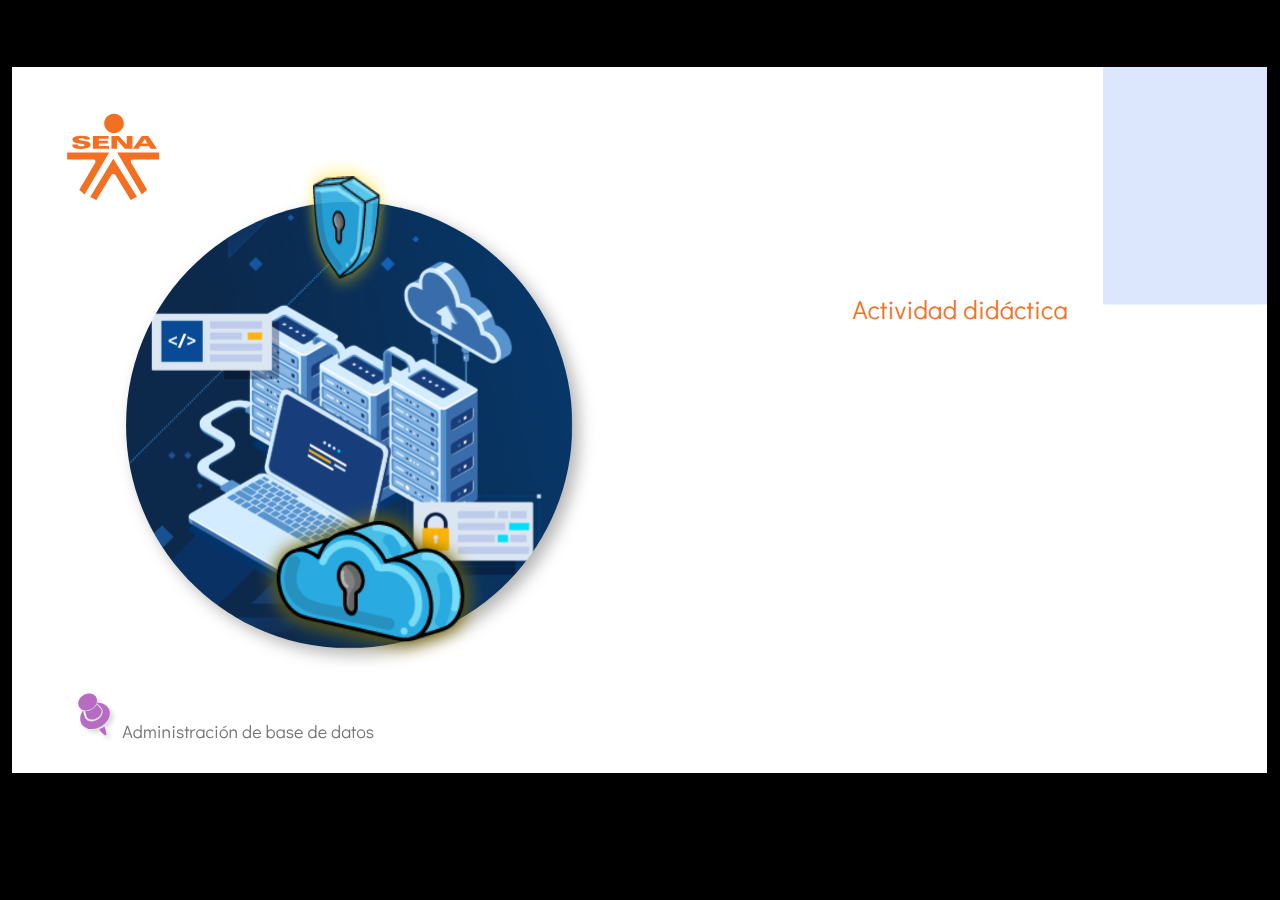
==== commit f94d7b36: "Ajustes" ====
--- a/public/actividades/story.html
+++ b/public/actividades/story.html
@@ -3,7 +3,7 @@
 <head>
   <meta charset="utf-8">
   <!-- Creado con Storyline 360 - http://www.articulate.com  -->
-  <!-- version: 3.67.28569.0 -->
+  <!-- version: 3.70.29211.0 -->
   <title>Actividad_did&#225;ctica-CF1 228130_TG_Tecnolog&#237;a en Implementaci&#243;n y Gesti&#243;n en Bas</title>
   <meta http-equiv="x-ua-compatible" content="IE=edge"/>
   <meta name="viewport" content="width=device-width,initial-scale=1,user-scalable=no,shrink-to-fit=no,minimal-ui"/>
@@ -28,16 +28,16 @@
       captureRc: false,
       browserSize: 'optimal',
       bgColor: '#000000',
-      features: 'AccessibleVideo,FullScreenToggle,IE11Warning,InsertSvgPicture,LayerPresentAsDialog,MultipleQuizTracking,QuestionCorrectVariable,UpdatedThemeEditor',
+      features: 'AccessibleVideo,ConnectionMessages,FullScreenToggle,InsertSvgPicture,LayerPresentAsDialog,MultipleQuizTracking,UpdatedScrollingPanels,UpdatedThemeEditor',
       themeName: 'classic',
       preloaderColor: '#FFFFFF',
       suppressAnalytics: false,
       productChannel: 'stable',
       publishSource: 'storyline',
-      aid: 'aid|5304b41d-7af7-4125-b8d1-83eb222823e2',
+      aid: 'aid|05eedef4-d756-48b2-880a-97c660ce4ac9',
       cid: '9923f6b8-b884-4a52-a78a-23c55fac99ad',
-      playerVersion: '3.67.28569.0',
-      publishTimestamp: '2022-10-27T02:40:55.4633367Z',
+      playerVersion: '3.70.29211.0',
+      publishTimestamp: '2023-02-22T12:09:40.5436772Z',
       maxIosVideoElements: 10,
       connectionSettings: { },
 
@@ -64,7 +64,7 @@
   <script>
     var isIe11 = ('ActiveXObject' in window || window.MSBlobBuilder != null)
       && window.msCrypto != null && !window.ActiveXObject;
-    if (isIe11 && window.globals.features.indexOf('IE11Warning') != -1) {
+    if (isIe11) {
       window.globals.unsupportedBrowser = true;
       document.write(atob('[base64]'));
     }
--- a/public/actividades/html5/data/css/output.min.css
+++ b/public/actividades/html5/data/css/output.min.css
@@ -1,11 +1,11 @@
 @font-face {
-  font-family: 'Didact GothicBold CBold801CD584';
+  font-family: 'Didact GothicBold CBold5BDB99D5';
   src: url('[data-uri]');
   font-style: normal;
   font-weight: normal;
 }
 @font-face {
-  font-family: 'Didact Gothic Charset1_0DBDDE44';
+  font-family: 'Didact Gothic Charset1_6C73C962';
   src: url('[data-uri]');
   font-style: normal;
   font-weight: normal;
@@ -424,7 +424,7 @@
 }
 @font-face {
   font-family: 'Didact Gothic654D575A';
-  src: url('[data-uri]');
+  src: url('[data-uri]');
   font-style: normal;
   font-weight: normal;
 }
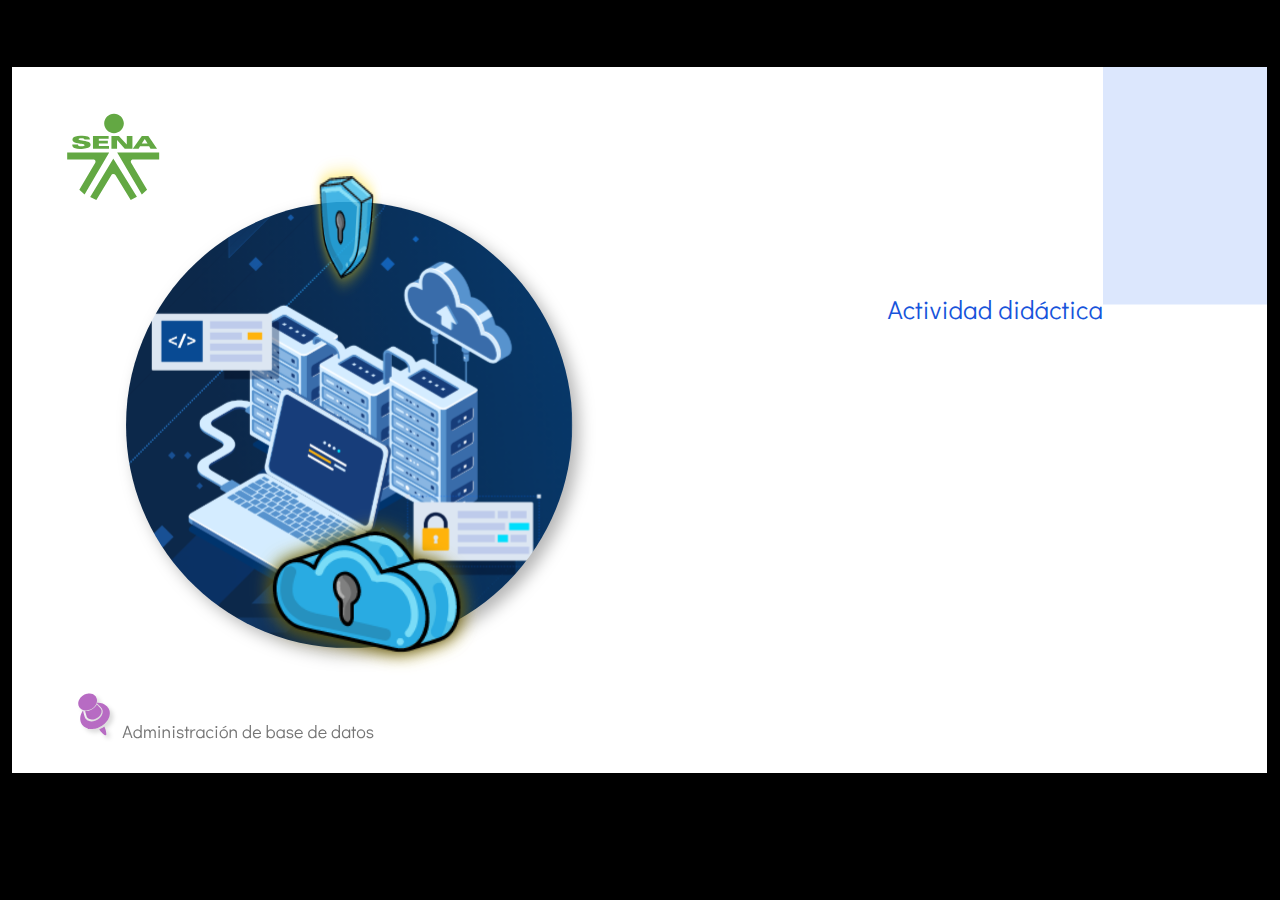
==== commit 07cb9e5a: "se cargan ajustes" ====
--- a/public/actividades/story.html
+++ b/public/actividades/story.html
@@ -1,423 +1,458 @@
-﻿<!doctype html>
-<html lang="es">
-<head>
-  <meta charset="utf-8">
-  <!-- Creado con Storyline 360 - http://www.articulate.com  -->
-  <!-- version: 3.70.29211.0 -->
-  <title>Actividad_did&#225;ctica-CF1 228130_TG_Tecnolog&#237;a en Implementaci&#243;n y Gesti&#243;n en Bas</title>
-  <meta http-equiv="x-ua-compatible" content="IE=edge"/>
-  <meta name="viewport" content="width=device-width,initial-scale=1,user-scalable=no,shrink-to-fit=no,minimal-ui"/>
-  <meta name="apple-mobile-web-app-capable" content="yes"/>
-  <style>
-    html, body { height: 100%; padding: 0; margin: 0 }
-    #app { height: 100%; width: 100%; }
-  </style>
-
-  <script>
-    window.DS = {};
-    window.globals = {
-      DATA_PATH_BASE: '',
-      HAS_FRAME: true,
-      HAS_SLIDE: true,
-
-      lmsPresent: false,
-      tinCanPresent: false,
-      cmi5Present: false,
-      aoSupport: false,
-      scale: 'show all',
-      captureRc: false,
-      browserSize: 'optimal',
-      bgColor: '#000000',
-      features: 'AccessibleVideo,ConnectionMessages,FullScreenToggle,InsertSvgPicture,LayerPresentAsDialog,MultipleQuizTracking,UpdatedScrollingPanels,UpdatedThemeEditor',
-      themeName: 'classic',
-      preloaderColor: '#FFFFFF',
-      suppressAnalytics: false,
-      productChannel: 'stable',
-      publishSource: 'storyline',
-      aid: 'aid|05eedef4-d756-48b2-880a-97c660ce4ac9',
-      cid: '9923f6b8-b884-4a52-a78a-23c55fac99ad',
-      playerVersion: '3.70.29211.0',
-      publishTimestamp: '2023-02-22T12:09:40.5436772Z',
-      maxIosVideoElements: 10,
-      connectionSettings: { },
-
-      
-      parseParams: function(qs) {
-        if (window.globals.parsedParams != null) {
-          return window.globals.parsedParams;
-        }
-        qs = (qs || window.location.search.substr(1)).split('+').join(' ');
-        var params = {},
-            tokens,
-            re = /[?&]?([^=]+)=([^&]*)/g;
-
-        while (tokens = re.exec(qs)) {
-          params[decodeURIComponent(tokens[1]).trim()] =
-            decodeURIComponent(tokens[2]).trim();
-        }
-        window.globals.parsedParams = params;
-        return params;
-      }
-
-    };
-  </script>
-  <script>
-    var isIe11 = ('ActiveXObject' in window || window.MSBlobBuilder != null)
-      && window.msCrypto != null && !window.ActiveXObject;
-    if (isIe11) {
-      window.globals.unsupportedBrowser = true;
-      document.write(atob('[base64]'));
-    }
-  </script>
-  
-  <script>window.THREE = { };</script>
-  
-</head>
-<body style="background: #000000" class="cs-HTML theme-classic">
-  <!-- 360 -->
-  <script>!function(e){var i=/iPhone/i,o=/iPod/i,n=/iPad/i,t=/(?=.*\bAndroid\b)(?=.*\bMobile\b)/i,d=/Android/i,s=/(?=.*\bAndroid\b)(?=.*\bSD4930UR\b)/i,b=/(?=.*\bAndroid\b)(?=.*\b(?:KFOT|KFTT|KFJWI|KFJWA|KFSOWI|KFTHWI|KFTHWA|KFAPWI|KFAPWA|KFARWI|KFASWI|KFSAWI|KFSAWA)\b)/i,r=/IEMobile/i,h=/(?=.*\bWindows\b)(?=.*\bARM\b)/i,a=/BlackBerry/i,l=/BB10/i,p=/Opera Mini/i,f=/(CriOS|Chrome)(?=.*\bMobile\b)/i,u=/(?=.*\bFirefox\b)(?=.*\bMobile\b)/i,c=new RegExp("(?:Nexus 7|BNTV250|Kindle Fire|Silk|GT-P1000)","i"),w=function(e,i){return e.test(i)},A=function(e){var A=e||navigator.userAgent,v=A.split("[FBAN");if(void 0!==v[1]&&(A=v[0]),this.apple={phone:w(i,A),ipod:w(o,A),tablet:!w(i,A)&&w(n,A),device:w(i,A)||w(o,A)||w(n,A)},this.amazon={phone:w(s,A),tablet:!w(s,A)&&w(b,A),device:w(s,A)||w(b,A)},this.android={phone:w(s,A)||w(t,A),tablet:!w(s,A)&&!w(t,A)&&(w(b,A)||w(d,A)),device:w(s,A)||w(b,A)||w(t,A)||w(d,A)},this.windows={phone:w(r,A),tablet:w(h,A),device:w(r,A)||w(h,A)},this.other={blackberry:w(a,A),blackberry10:w(l,A),opera:w(p,A),firefox:w(u,A),chrome:w(f,A),device:w(a,A)||w(l,A)||w(p,A)||w(u,A)||w(f,A)},this.seven_inch=w(c,A),this.any=this.apple.device||this.android.device||this.windows.device||this.other.device||this.seven_inch,this.phone=this.apple.phone||this.android.phone||this.windows.phone,this.tablet=this.apple.tablet||this.android.tablet||this.windows.tablet,"undefined"==typeof window)return this},v=function(){var e=new A;return e.Class=A,e};"undefined"!=typeof module&&module.exports&&"undefined"==typeof window?module.exports=A:"undefined"!=typeof module&&module.exports&&"undefined"!=typeof window?module.exports=v():"function"==typeof define&&define.amd?define("isMobile",[],e.isMobile=v()):e.isMobile=v()}(this);
-    window.isMobile.apple.tablet = window.isMobile.apple.tablet ||
-      (navigator.platform === 'MacIntel' && navigator.maxTouchPoints > 1);
-    window.isMobile.apple.device = window.isMobile.apple.device || window.isMobile.apple.tablet;
-    window.isMobile.tablet = window.isMobile.tablet || window.isMobile.apple.tablet;
-    window.isMobile.any = window.isMobile.any || window.isMobile.apple.tablet;
-  </script>
-
-  <div id="focus-sink" tabindex="-1"></div>
-
-  <div id="preso"></div>
-  <script>
-    (function() {
-
-      var classTypes = [ 'desktop', 'mobile', 'phone', 'tablet' ];
-
-      var addDeviceClasses = function(prefix, testObj) {
-        var curr, i;
-        for (i = 0; i < classTypes.length; i++) {
-          curr = classTypes[i];
-          if (testObj[curr]) {
-            document.body.classList.add(prefix + curr);
-          }
-        }
-      };
-
-      var params = window.globals.parseParams(),
-          isDevicePreview = params.devicepreview === '1',
-          isPhoneOverride = params.deviceType === 'phone' || (isDevicePreview && params.phone == '1'),
-          isTabletOverride = (params.deviceType === 'tablet' || isDevicePreview) && !isPhoneOverride,
-          isMobileOverride = isPhoneOverride || isTabletOverride;
-
-      var deviceView = {
-        desktop: !window.isMobile.any && !isMobileOverride,
-        mobile: window.isMobile.any || isMobileOverride,
-        phone: isPhoneOverride || (window.isMobile.phone && !isTabletOverride),
-        tablet: isTabletOverride || window.isMobile.tablet
-      };
-
-      window.globals.deviceView = deviceView;
-      window.isMobile.desktop = !window.isMobile.any;
-      window.isMobile.mobile = window.isMobile.any;
-
-      addDeviceClasses('view-', deviceView);
-
-    })();
-  </script>
-  
-  <script src='story_content/user.js' type=text/javascript></script>
-  <div class="slide-loader"></div>
-
-  <script>
-    if (window.globals.deviceView.isMobile) { var doc = document, loader = doc.body.querySelector('.slide-loader'); [ 1, 2, 3 ].forEach(function(n) { var d = doc.createElement('div'); d.style.backgroundColor = window.globals.preloaderColor; d.classList.add('mobile-loader-dot'); d.classList.add('dot' + n); loader.appendChild(d); }); }
-  </script>
-
-  <div class="mobile-load-title-overlay" style="display: none">
-    <div class="mobile-load-title">Actividad_did&#225;ctica-CF1 228130_TG_Tecnolog&#237;a en Implementaci&#243;n y Gesti&#243;n en Bas</div>
-  </div>
-
-  <div class="mobile-chrome-warning"></div>
-
-  
-<style>
-  .warn-connection-dialog {
-    display: none;
-    background: transparent;
-    pointer-events: none;
-    position: fixed;
-    left: 0;
-    top: 0;
-    width: 100%;
-    height: 100%;
-    z-index: 999;
-  }
-
-  .warn-connection-content {
-    border-radius: 4px;
-    background: white;
-    border: 1px solid #E7E7E7;
-    color: #333333;
-    box-shadow: 0 2px 4px rgba(0, 0, 0, 0.25);
-    transition: all 150ms ease-out;
-    position: absolute;
-    white-space: nowrap;
-  }
-
-  .view-phone.is-landscape .warn-connection-content {
-    left: 23px;
-    bottom: 23px;
-  }
-
-  .view-tablet.is-landscape .warn-connection-content {
-    left: 50%;
-    top: 20px;
-    transform: translateX(-50%);
-  }
-
-  .is-portrait .warn-connection-content {
-    transform: translate(-50%, calc(-100% - 15px));
-  }
-
-  .warn-connection-content p {
-    display: inline-block;
-    margin: 0 8px 0 0;
-    line-height: 33px;
-    font-size: 11px;
-  }
-
-  .warn-connection-content svg {
-    position: relative;
-    vertical-align: middle;
-    margin: 0 2px 2px 8px;
-  }
-
-  .view-desktop .warn-connection-content {
-    left: 1.5em;
-    bottom: 1.5em;
-  }
-
-  .view-desktop .warn-connection-content p {
-    font-size: 1.1em;
-  }
-
-  .is-offline .warn-connection-dialog {
-    display: block;
-  }
-
-  .is-offline .cs-panel * {
-    pointer-events: none !important;
-  }
-
-  .is-offline .cs-panel {
-    pointer-events: all !important;
-  }
-
-  .is-offline #nav-controls * {
-    pointer-events: none !important;
-  }
-
-  .is-offline #nav-controls {
-    pointer-events: all !important;
-  }
-</style>
-
-<div class="warn-connection-dialog">
-  <div class="warn-connection-content">
-    <svg width="17" height="15" viewBox="0 0 17 15" xmlns="http://www.w3.org/2000/svg">
-      <path fill="#8F0000" stroke="white" d="M16.07,12.98 L15.88,12.23 L9.51,1.21 C8.97,0.26,7.6,0.26,7.06,1.21 L0.69,12.23 C0.15,13.16,0.81,14.36,1.91,14.36 H14.65 C15.47,14.36,16.05,13.7,16.07,12.98 Z"/>
-      <path fill="white" stroke="white" d="M8.58,5.5 C8.35,5.28,8.5,5.35,8.21,5.32 C8.09,5.35,7.97,5.49,7.96,5.67 C7.97,5.79,7.98,5.92,7.98,6.04 L7.98,6.04 C7.99,6.17,8,6.31,8.01,6.43 L8.01,6.44 C8.03,6.92,8.06,7.41,8.09,7.9 L8.09,7.9 C8.12,8.39,8.14,8.88,8.17,9.37 C8.17,9.39,8.18,9.42,8.2,9.44 C8.23,9.46,8.25,9.47,8.28,9.47 C8.31,9.47,8.34,9.46,8.35,9.44 C8.37,9.43,8.38,9.4,8.39,9.35 L8.39,9.34 C8.39,9.24,8.4,9.15,8.4,9.05 L8.4,9.05 C8.41,8.96,8.41,8.86,8.42,8.75 C8.43,8.44,8.45,8.12,8.47,7.81 L8.47,7.81 C8.49,7.49,8.51,7.18,8.53,6.87 C8.55,6.46,8.56,6.05,8.59,5.64 L8.6,5.62 C8.6,5.57,8.59,5.53,8.58,5.5 L8.21,5.32 Z"/>
-      <circle fill="white" stroke="white" cx="8.3" cy="11.35" r="0.3"/>
-    </svg>
-    <p>You are offline. Trying to reconnect...</p>
-  </div>
-</div>
-
-<script>
-  (function() {
-    window.DS.connection = {
-      warningShown: false,
-      assets: {},
-      loadingAssetGroup: false,
-      retryDelay: 500
-    };
-
-    // @TODO this is POC code and can be cleaned up a bit more if we move forward
-    // with the feature
-
-
-
-    // The `window.globals.features` variable must be set in `webpack.dev.config` when testing locally - it is not enough
-    // to have it in the data - but it must be set there as well.
-    var useConnectionMessages = window.AbortController != null &&
-      window.location.protocol != 'file:' &&
-      window.globals.features.indexOf('ConnectionMessages') != -1;
-
-    window.DS.connection.useConnectionMessages = useConnectionMessages
-
-    var assetCount = 0;
-    var checkLoadedId;
-    var connectionSettings = window.globals.connectionSettings;
-
-    if (useConnectionMessages && connectionSettings != null) {
-      var contentEl = document.querySelector('.warn-connection-content');
-      var messageEl = contentEl.querySelector('p')
-
-      if (connectionSettings.useDarkTheme) {
-        contentEl.style.borderColor = '#BABBBA';
-        contentEl.style.backgroundColor = '#282828';
-        contentEl.style.color = '#FFFFFF';
-      }
-
-      if (connectionSettings.message != null) {
-        messageEl.textContent = window.decodeURIComponent(connectionSettings.message);
-      }
-    }
-
-    function checkAssetsReady() {
-      for (var i in DS.connection.assets) {
-        if (!DS.connection.assets[i].success) {
-          return false;
-        }
-      }
-      return true;
-    }
-
-    function stopAssetGroup() {
-      if (!useConnectionMessages) { return; }
-
-      assetCount = 0;
-
-      DS.connection.oldAssetGroup = DS.connection.assets;
-      DS.connection.assets = {};
-      DS.connection.loadingAssetGroup = false;
-      clearInterval(checkLoadedId);
-    }
-
-    function startAssetGroup() {
-      if (!useConnectionMessages) { return; }
-      var ticks = 0;
-      clearInterval(checkLoadedId);
-      checkLoadedId = setInterval(function() {
-        var loaded = 0;
-        if (assetCount === 0 && loaded === 0) {
-          clearInterval(checkLoadedId);
-          return;
-        }
-
-        for (var i in DS.connection.assets) {
-          if (DS.connection.assets[i].success) {
-            loaded++;
-          }
-        }
-
-        if (assetCount === loaded && checkAssetsReady()) {
-          for (var i in DS.connection.assets) {
-            if (DS.connection.assets[i].action) {
-              DS.connection.assets[i].action();
-            }
-          }
-          hideWarning();
-          stopAssetGroup();
-        }
-      }, 100)
-    }
-
-    function requiredAsset(url, action, retry, type) {
-      if (!useConnectionMessages) { return; }
-      if (DS.connection.assets[url]) { return; }
-
-      DS.connection.assets[url] = {
-        success: false, action: action, retry: retry, type: type
-      };
-      assetCount = Object.keys(DS.connection.assets).length;
-      if (!DS.connection.loadingAssetGroup) {
-        startAssetGroup();
-      }
-      DS.connection.loadingAssetGroup = true;
-    }
-
-    function assetLoaded(url) {
-      if (!useConnectionMessages) { return; }
-      if (DS.connection.assets[url]) {
-        DS.connection.assets[url].success = true;
-      }
-    }
-
-    function assetFailed(url) {
-      if (!useConnectionMessages) { return; }
-      if (!DS.connection.assets[url]) {
-        if (/\.js$/.test(url)) {
-          setTimeout(function() {
-            if (DS.connection.lastSlideLoaded != null) {
-              DS.connection.lastSlideLoaded();
-            }
-          }, DS.connection.retryDelay);
-        }
-        return;
-      }
-      if (!DS.connection.warningShown) { showWarning(); }
-      if (DS.connection.assets[url].retry) {
-        setTimeout(function() {
-          if (!DS.connection.assets[url].success) {
-            DS.connection.assets[url].retry()
-          }
-        }, DS.connection.retryDelay);
-      }
-    }
-
-    function hideWarning() {
-      document.body.classList.remove('is-offline');
-      DS.connection.warningShown = false;
-    }
-    DS.connection.hideWarning = hideWarning
-
-    function showWarning(btn) {
-      document.body.classList.add('is-offline')
-      DS.connection.warningShown = true;
-      updateWarningPosition();
-    }
-
-    function updateWarningPosition() {
-      if (!DS.connection.warningShown) {
-        return;
-      }
-
-      var isPortrait = document.body.classList.contains('is-portrait');
-      var warningEl = document.querySelector('.warn-connection-content');
-
-      if (isPortrait) {
-        var slide = document.querySelector('.primary-slide');
-        var slideRect = slide.getBoundingClientRect();
-
-        warningEl.style.top = `${slideRect.top}px`
-        warningEl.style.left = `${slideRect.left + slideRect.width / 2}px`
-      } else {
-        warningEl.style.top = null;
-        warningEl.style.left = null;
-      }
-
-      window.requestAnimationFrame(updateWarningPosition);
-    }
-
-    // these will all be noops if the feature flag isn't set in
-    // the data and `window.globals.features`
-    DS.connection.requiredAsset = requiredAsset;
-    DS.connection.assetLoaded = assetLoaded;
-    DS.connection.assetFailed = assetFailed;
-    DS.connection.stopAssetGroup = stopAssetGroup;
-    DS.connection.startAssetGroup = startAssetGroup;
-  })();
-</script>
-
-
-  <script>
-    
-    if (window.autoSpider && window.vInterfaceObject) {
-      document.querySelector('.mobile-load-title-overlay').style.display = 'none';
-    }
-  </script>
-
-  
-
-  <link rel="stylesheet" href="html5/data/css/output.min.css" data-noprefix/>
-</body>
-<script src="html5/lib/scripts/bootstrapper.min.js"></script>
-</html>
+﻿<!doctype html>
+<html lang="es">
+<head>
+  <meta charset="utf-8">
+  <!-- Creado con Storyline 360 - http://www.articulate.com  -->
+  <!-- version: 3.79.30834.0 -->
+  <title>Actividad did&#225;ctica</title>
+  <meta http-equiv="x-ua-compatible" content="IE=edge"/>
+  <meta name="viewport" content="width=device-width,initial-scale=1,user-scalable=no,shrink-to-fit=no,minimal-ui"/>
+  <meta name="apple-mobile-web-app-capable" content="yes"/>
+  <style>
+    html, body { height: 100%; padding: 0; margin: 0 }
+    #app { height: 100%; width: 100%; }
+  </style>
+
+  <script>
+    window.DS = {};
+    window.globals = {
+      DATA_PATH_BASE: '',
+      HAS_FRAME: true,
+      HAS_SLIDE: true,
+
+      lmsPresent: false,
+      tinCanPresent: false,
+      cmi5Present: false,
+      aoSupport: false,
+      scale: 'show all',
+      captureRc: false,
+      browserSize: 'optimal',
+      bgColor: '#000000',
+      features: 'ConnectionMessages,DropIn1,DropIn2,DropIn3,DropIn4,FullScreenToggle,LayerPresentAsDialog,MultipleQuizTracking,UpdatedThemeEditor,VideoSync',
+      themeName: 'classic',
+      preloaderColor: '#FFFFFF',
+      suppressAnalytics: false,
+      productChannel: 'stable',
+      publishSource: 'storyline',
+      aid: 'aid|5304b41d-7af7-4125-b8d1-83eb222823e2',
+      cid: 'cf2c5edf-e499-4cca-af33-ee4408299280',
+      playerVersion: '3.79.30834.0',
+      publishTimestamp: '2023-10-12T02:09:47.4118908Z',
+      maxIosVideoElements: 10,
+      connectionSettings: { mode: 'disabled' },
+
+      
+      parseParams: function(qs) {
+        if (window.globals.parsedParams != null) {
+          return window.globals.parsedParams;
+        }
+        qs = (qs || window.location.search.substr(1)).split('+').join(' ');
+        var params = {},
+            tokens,
+            re = /[?&]?([^=]+)=([^&]*)/g;
+
+        while (tokens = re.exec(qs)) {
+          params[decodeURIComponent(tokens[1]).trim()] =
+            decodeURIComponent(tokens[2]).trim();
+        }
+        window.globals.parsedParams = params;
+        return params;
+      }
+
+    };
+  </script>
+  <script>
+    var isIe11 = ('ActiveXObject' in window || window.MSBlobBuilder != null)
+      && window.msCrypto != null && !window.ActiveXObject;
+    if (isIe11) {
+      window.globals.unsupportedBrowser = true;
+      document.write(atob('[base64]'));
+    }
+  </script>
+  
+  <script>window.THREE = { };</script>
+  
+</head>
+<body style="background: #000000" class="cs-HTML theme-classic">
+  <!-- 360 -->
+  <script>!function(){var e,i=/iPhone/i,o=/iPod/i,n=/iPad/i,t=/\biOS-universal(?:.+)Mac\b/i,r=/\bAndroid(?:.+)Mobile\b/i,a=/Android/i,d=/(?:SD4930UR|\bSilk(?:.+)Mobile\b)/i,p=/Silk/i,l=/Windows Phone/i,u=/\bWindows(?:.+)ARM\b/i,b=/BlackBerry/i,s=/BB10/i,c=/Opera Mini/i,f=/\b(CriOS|Chrome)(?:.+)Mobile/i,h=/Mobile(?:.+)Firefox\b/i,v=function(e){return void 0!==e&&"MacIntel"===e.platform&&"number"==typeof e.maxTouchPoints&&e.maxTouchPoints>1&&"undefined"==typeof MSStream};e=function(e){var m={userAgent:"",platform:"",maxTouchPoints:0};e||"undefined"==typeof navigator?"string"==typeof e?m.userAgent=e:e&&e.userAgent&&(m={userAgent:e.userAgent,platform:e.platform,maxTouchPoints:e.maxTouchPoints||0}):m={userAgent:navigator.userAgent,platform:navigator.platform,maxTouchPoints:navigator.maxTouchPoints||0};var g=m.userAgent,y=g.split("[FBAN");void 0!==y[1]&&(g=y[0]),void 0!==(y=g.split("Twitter"))[1]&&(g=y[0]);var A=function(e){return function(i){return i.test(e)}}(g),w={apple:{phone:A(i)&&!A(l),ipod:A(o),tablet:!A(i)&&(A(n)||v(m))&&!A(l),universal:A(t),device:(A(i)||A(o)||A(n)||A(t)||v(m))&&!A(l)},amazon:{phone:A(d),tablet:!A(d)&&A(p),device:A(d)||A(p)},android:{phone:!A(l)&&A(d)||!A(l)&&A(r),tablet:!A(l)&&!A(d)&&!A(r)&&(A(p)||A(a)),device:!A(l)&&(A(d)||A(p)||A(r)||A(a))||A(/\bokhttp\b/i)},windows:{phone:A(l),tablet:A(u),device:A(l)||A(u)},other:{blackberry:A(b),blackberry10:A(s),opera:A(c),firefox:A(h),chrome:A(f),device:A(b)||A(s)||A(c)||A(h)||A(f)},any:!1,phone:!1,tablet:!1};return w.any=w.apple.device||w.android.device||w.windows.device||w.other.device,w.phone=w.apple.phone||w.android.phone||w.windows.phone,w.tablet=w.apple.tablet||w.android.tablet||w.windows.tablet,w}(),"object"==typeof exports&&"undefined"!=typeof module?module.exports=e:"function"==typeof define&&define.amd?define((function(){return e})):this.isMobile=e}();
+    window.isMobile.apple.tablet = window.isMobile.apple.tablet ||
+      (navigator.platform === 'MacIntel' && navigator.maxTouchPoints > 1);
+    window.isMobile.apple.device = window.isMobile.apple.device || window.isMobile.apple.tablet;
+    window.isMobile.tablet = window.isMobile.tablet || window.isMobile.apple.tablet;
+    window.isMobile.any = window.isMobile.any || window.isMobile.apple.tablet;
+  </script>
+
+  <div id="focus-sink" tabindex="-1"></div>
+
+  <div id="preso"></div>
+  <script>
+    (function() {
+
+      var classTypes = [ 'desktop', 'mobile', 'phone', 'tablet' ];
+
+      var addDeviceClasses = function(prefix, testObj) {
+        var curr, i;
+        for (i = 0; i < classTypes.length; i++) {
+          curr = classTypes[i];
+          if (testObj[curr]) {
+            document.body.classList.add(prefix + curr);
+          }
+        }
+      };
+
+      var params = window.globals.parseParams(),
+          isDevicePreview = params.devicepreview === '1',
+          isPhoneOverride = params.deviceType === 'phone' || (isDevicePreview && params.phone == '1'),
+          isTabletOverride = (params.deviceType === 'tablet' || isDevicePreview) && !isPhoneOverride,
+          isMobileOverride = isPhoneOverride || isTabletOverride;
+
+      var deviceView = {
+        desktop: !window.isMobile.any && !isMobileOverride,
+        mobile: window.isMobile.any || isMobileOverride,
+        phone: isPhoneOverride || (window.isMobile.phone && !isTabletOverride),
+        tablet: isTabletOverride || window.isMobile.tablet
+      };
+
+      window.globals.deviceView = deviceView;
+      window.isMobile.desktop = !window.isMobile.any;
+      window.isMobile.mobile = window.isMobile.any;
+
+      addDeviceClasses('view-', deviceView);
+
+    })();
+  </script>
+  
+  <script src='story_content/user.js' type=text/javascript></script>
+  <div class="slide-loader"></div>
+
+  <script>
+    if (window.globals.deviceView.isMobile) { var doc = document, loader = doc.body.querySelector('.slide-loader'); [ 1, 2, 3 ].forEach(function(n) { var d = doc.createElement('div'); d.style.backgroundColor = window.globals.preloaderColor; d.classList.add('mobile-loader-dot'); d.classList.add('dot' + n); loader.appendChild(d); }); }
+  </script>
+
+  <div class="mobile-load-title-overlay" style="display: none">
+    <div class="mobile-load-title">Actividad did&#225;ctica</div>
+  </div>
+
+  <div class="mobile-chrome-warning"></div>
+
+  
+<style>
+  .warn-connection-dialog {
+    display: none;
+    background: transparent;
+    pointer-events: all;
+    position: fixed;
+    left: 0;
+    top: 0;
+    width: 100%;
+    height: 100%;
+    z-index: 999;
+  }
+
+  .warn-connection-content {
+    pointer-events: all;
+    border-radius: 4px;
+    background: white;
+    border: 1px solid #E7E7E7;
+    color: #333333;
+    box-shadow: 0 2px 4px rgba(0, 0, 0, 0.25);
+    transition: all 150ms ease-out;
+    position: absolute;
+    white-space: nowrap;
+  }
+
+  .view-phone.is-landscape .warn-connection-content {
+    left: 23px;
+    bottom: 23px;
+  }
+
+  .view-tablet.is-landscape .warn-connection-content {
+    left: 50%;
+    top: 20px;
+    transform: translateX(-50%);
+  }
+
+  .is-portrait .warn-connection-content {
+    transform: translate(-50%, calc(-100% - 15px));
+  }
+
+  .warn-connection-content p {
+    display: inline-block;
+    margin: 0 8px 0 0;
+    line-height: 33px;
+    font-size: 11px;
+  }
+
+  .warn-connection-content svg {
+    position: relative;
+    vertical-align: middle;
+    margin: 0 2px 2px 8px;
+  }
+
+  .view-desktop .warn-connection-content {
+    left: 1.5em;
+    bottom: 1.5em;
+  }
+
+  .view-desktop .warn-connection-content p {
+    font-size: 1.1em;
+  }
+
+  .is-offline .warn-connection-dialog {
+    display: block;
+  }
+
+  .is-offline .cs-panel * {
+    pointer-events: none !important;
+  }
+
+  .is-offline .cs-panel {
+    pointer-events: all !important;
+  }
+
+  .is-offline #nav-controls * {
+    pointer-events: none !important;
+  }
+
+  .is-offline #nav-controls {
+    pointer-events: all !important;
+  }
+</style>
+
+<div class="warn-connection-dialog" role="alertdialog" aria-modal="true" tabindex="0" aria-labelledby="warn-connection-message">
+  <div class="warn-connection-content">
+    <svg width="17" height="15" viewBox="0 0 17 15" xmlns="http://www.w3.org/2000/svg">
+      <path fill="#8F0000" stroke="white" d="M16.07,12.98 L15.88,12.23 L9.51,1.21 C8.97,0.26,7.6,0.26,7.06,1.21 L0.69,12.23 C0.15,13.16,0.81,14.36,1.91,14.36 H14.65 C15.47,14.36,16.05,13.7,16.07,12.98 Z"/>
+      <path fill="white" stroke="white" d="M8.58,5.5 C8.35,5.28,8.5,5.35,8.21,5.32 C8.09,5.35,7.97,5.49,7.96,5.67 C7.97,5.79,7.98,5.92,7.98,6.04 L7.98,6.04 C7.99,6.17,8,6.31,8.01,6.43 L8.01,6.44 C8.03,6.92,8.06,7.41,8.09,7.9 L8.09,7.9 C8.12,8.39,8.14,8.88,8.17,9.37 C8.17,9.39,8.18,9.42,8.2,9.44 C8.23,9.46,8.25,9.47,8.28,9.47 C8.31,9.47,8.34,9.46,8.35,9.44 C8.37,9.43,8.38,9.4,8.39,9.35 L8.39,9.34 C8.39,9.24,8.4,9.15,8.4,9.05 L8.4,9.05 C8.41,8.96,8.41,8.86,8.42,8.75 C8.43,8.44,8.45,8.12,8.47,7.81 L8.47,7.81 C8.49,7.49,8.51,7.18,8.53,6.87 C8.55,6.46,8.56,6.05,8.59,5.64 L8.6,5.62 C8.6,5.57,8.59,5.53,8.58,5.5 L8.21,5.32 Z"/>
+      <circle fill="white" stroke="white" cx="8.3" cy="11.35" r="0.3"/>
+    </svg>
+    <p id="warn-connection-message">You are offline. Trying to reconnect...</p>
+  </div>
+</div>
+
+<script>
+  (function() {
+    window.DS.connection = {
+      warningShown: false,
+      assets: {},
+      loadingAssetGroup: false,
+      retryDelay: 500
+    };
+
+    var connectionSettings = window.globals.connectionSettings || {};
+
+    // The `window.globals.features` variable must be set in `webpack.dev.config` when testing locally - it is not enough
+    // to have it in the data - but it must be set there as well.
+    var useConnectionMessages = window.AbortController != null &&
+      window.location.protocol != 'file:' &&
+      window.globals.features.indexOf('ConnectionMessages') != -1 &&
+      connectionSettings.mode === 'normal';
+
+    window.DS.connection.useConnectionMessages = useConnectionMessages;
+
+    var assetCount = 0;
+    var checkLoadedId;
+
+
+    if (useConnectionMessages && connectionSettings != null) {
+      var contentEl = document.querySelector('.warn-connection-content');
+      var messageEl = contentEl.querySelector('p');
+
+      if (connectionSettings.useDarkTheme) {
+        contentEl.style.borderColor = '#BABBBA';
+        contentEl.style.backgroundColor = '#282828';
+        contentEl.style.color = '#FFFFFF';
+      }
+
+      if (connectionSettings.message != null) {
+        messageEl.textContent = window.decodeURIComponent(connectionSettings.message);
+      }
+    }
+
+    function checkAssetsReady() {
+      for (var i in DS.connection.assets) {
+        if (!DS.connection.assets[i].success) {
+          return false;
+        }
+      }
+      return true;
+    }
+
+    function stopAssetGroup() {
+      if (!useConnectionMessages) { return; }
+
+      assetCount = 0;
+
+      DS.connection.oldAssetGroup = DS.connection.assets;
+      DS.connection.assets = {};
+      DS.connection.loadingAssetGroup = false;
+      clearInterval(checkLoadedId);
+    }
+
+    function startAssetGroup() {
+      if (!useConnectionMessages) { return; }
+      var ticks = 0;
+      clearInterval(checkLoadedId);
+      checkLoadedId = setInterval(function() {
+        var loaded = 0;
+        if (assetCount === 0 && loaded === 0) {
+          clearInterval(checkLoadedId);
+          return;
+        }
+
+        for (var i in DS.connection.assets) {
+          if (DS.connection.assets[i].success) {
+            loaded++;
+          }
+        }
+
+        if (assetCount === loaded && checkAssetsReady()) {
+          for (var i in DS.connection.assets) {
+            if (DS.connection.assets[i].action) {
+              DS.connection.assets[i].action();
+            }
+          }
+          hideWarning();
+          stopAssetGroup();
+        }
+      }, 100)
+    }
+
+    function requiredAsset(url, action, retry, type) {
+      if (!useConnectionMessages) { return; }
+      if (DS.connection.assets[url]) { return; }
+
+      DS.connection.assets[url] = {
+        success: false, action: action, retry: retry, type: type
+      };
+      assetCount = Object.keys(DS.connection.assets).length;
+      if (!DS.connection.loadingAssetGroup) {
+        startAssetGroup();
+      }
+      DS.connection.loadingAssetGroup = true;
+    }
+
+    function assetLoaded(url) {
+      if (!useConnectionMessages) { return; }
+      if (DS.connection.assets[url]) {
+        DS.connection.assets[url].success = true;
+      }
+    }
+
+    function assetFailed(url) {
+      if (!useConnectionMessages) { return; }
+      if (!DS.connection.assets[url]) {
+        if (/\.js$/.test(url) && url.indexOf('transcripts') === -1) {
+          setTimeout(function() {
+            if (DS.connection.lastSlideLoaded != null) {
+              DS.connection.lastSlideLoaded();
+            }
+          }, DS.connection.retryDelay);
+        }
+        return;
+      }
+      if (!DS.connection.warningShown) { showWarning(); }
+      if (DS.connection.assets[url].retry) {
+        setTimeout(function() {
+          if (!DS.connection.assets[url].success) {
+            DS.connection.assets[url].retry()
+          }
+        }, DS.connection.retryDelay);
+      }
+    }
+
+    function hideWarning() {
+      document.body.classList.remove('is-offline');
+      DS.connection.warningShown = false;
+      enableKeys();
+    }
+    DS.connection.hideWarning = hideWarning
+
+    function showWarning(btn) {
+      document.body.classList.add('is-offline')
+      DS.connection.warningShown = true;
+      updateWarningPosition();
+      disableKeys();
+    }
+
+    function updateWarningPosition() {
+      if (!DS.connection.warningShown) {
+        return;
+      }
+
+      var isPortrait = document.body.classList.contains('is-portrait');
+      var warningEl = document.querySelector('.warn-connection-content');
+
+      if (isPortrait) {
+        var slide = document.querySelector('.primary-slide');
+        var slideRect = slide.getBoundingClientRect();
+
+        warningEl.style.top = `${slideRect.top}px`
+        warningEl.style.left = `${slideRect.left + slideRect.width / 2}px`
+      } else {
+        warningEl.style.top = null;
+        warningEl.style.left = null;
+      }
+
+      window.requestAnimationFrame(updateWarningPosition);
+    }
+
+    function onDisableKeyDown(e) {
+      e.preventDefault();
+      e.stopImmediatePropagation();
+    }
+
+    function onDisableKeyUp(e) {
+      e.preventDefault();
+      e.stopImmediatePropagation();
+    }
+
+    var accStyle = document.createElement('style');
+    var warnDialogEl = document.querySelector('.warn-connection-dialog');
+
+    function disableKeys() {
+      if (DS.views.nsStack.length === 1) {
+        DS.views.nsStack[0].tabReachable = false
+        DS.views.nsStack[0].updateTabIndex(true, true);
+      }
+
+      accStyle.innerHTML = '.acc-shadow-dom { display: none; }';
+      document.body.appendChild(accStyle);
+
+      warnDialogEl.parentNode.append(warnDialogEl);
+      warnDialogEl.focus();
+    }
+
+    function enableKeys() {
+      document.body.removeChild(accStyle);
+      if (DS.views.nsStack.length === 1 && DS.views.nsStack[0].name === '_frame') {
+        DS.views.nsStack[0].tabReachable = true;
+        DS.views.nsStack[0].updateTabIndex();
+      }
+    }
+
+    // these will all be noops if the feature flag isn't set in
+    // the data and `window.globals.features`
+    DS.connection.requiredAsset = requiredAsset;
+    DS.connection.assetLoaded = assetLoaded;
+    DS.connection.assetFailed = assetFailed;
+    DS.connection.stopAssetGroup = stopAssetGroup;
+    DS.connection.startAssetGroup = startAssetGroup;
+  })();
+</script>
+
+
+  <script>
+    
+    if (window.autoSpider && window.vInterfaceObject) {
+      document.querySelector('.mobile-load-title-overlay').style.display = 'none';
+    }
+  </script>
+
+  
+
+  <link rel="stylesheet" href="html5/data/css/output.min.css" data-noprefix/>
+</body>
+<script src="html5/lib/scripts/bootstrapper.min.js"></script>
+</html>
--- a/public/actividades/html5/data/css/output.min.css
+++ b/public/actividades/html5/data/css/output.min.css
@@ -1,502 +1,502 @@
 @font-face {
-  font-family: 'Didact GothicBold CBold5BDB99D5';
-  src: url('[data-uri]');
+  font-family: 'Didact GothicBold CBold20AA0644';
+  src: url('[data-uri]');
   font-style: normal;
   font-weight: normal;
-}
+}
 @font-face {
-  font-family: 'Didact Gothic Charset1_6C73C962';
+  font-family: 'Didact Gothic Charset1_BB396EE7';
   src: url('[data-uri]');
   font-style: normal;
   font-weight: normal;
-}
+}
 @font-face {
   font-family: 'Didact Gothic Charset0_9B944016';
   src: url('[data-uri]');
   font-style: normal;
   font-weight: normal;
-}
+}
 @font-face {
   font-family: 'Didact GothicBold CBoldC69CEF59';
-  src: url('[data-uri]');
+  src: url('[data-uri]');
   font-style: normal;
   font-weight: normal;
-}
+}
 .cs-HTML {
   background: rgba(0, 0, 0, 1);
-}
+}
 .cs-npnxnanbnsnfns00000000001 .cs-infopanel  {
   box-shadow: 0 1px 0 rgba(0, 0, 0, 1);
   background: rgba(255, 255, 255, 1);
-}
+}
 .cs-npnxnanbnsnfns00000000001 .cs-infopanel .cs-link {
   color: rgba(124, 34, 128, 1);
-}
+}
 .cs-npnxnanbnsnfns00000000001 .cs-infopanel .cs-link:hover {
   color: rgba(0, 0, 238, 1);
-}
+}
 .cs-npnxnanbnsnfns00000000001 .cs-infopanel .cs-name {
   color: rgba(68, 68, 68, 1);
-}
+}
 .cs-npnxnanbnsnfns00000000001 .cs-infopanel .cs-title {
   color: rgba(153, 153, 153, 1);
-}
+}
 .cs-npnxnanbnsnfns00000000001 .cs-infopanelpopup  {
   box-shadow: 0 1px 0 rgba(0, 0, 0, 1);
   background: linear-gradient(180deg, rgba(29, 29, 29, 1) 0%, rgba(11, 11, 11, 1) 100%);
-}
+}
 .cs-npnxnanbnsnfns00000000001 .cs-infopanelpopup .cs-link {
   color: rgba(255, 255, 255, 1);
-}
+}
 .cs-npnxnanbnsnfns00000000001 .cs-infopanelpopup .cs-link:hover {
   color: rgba(117, 117, 117, 1);
-}
+}
 .cs-npnxnanbnsnfns00000000001 .cs-infopanelpopup .cs-name {
   color: rgba(114, 114, 114, 1);
-}
+}
 .cs-npnxnanbnsnfns00000000001 .cs-infopanelpopup .cs-bio {
   color: rgba(255, 255, 255, 1);
-}
+}
 .cs-npnxnanbnsnfns00000000001 .cs-timer  {
   color: rgba(255, 255, 255, 1);
-}
+}
 .cs-npnxnanbnsnfns00000000001 .cs-duration stop:first-child {
   stop-color: rgba(0, 215, 255, 1);
-}
+}
 .cs-npnxnanbnsnfns00000000001 .cs-duration stop:last-child {
   stop-color: rgba(0, 171, 255, 1);
-}
+}
 .cs-npnxnanbnsnfns00000000001 .cs-elapsed stop:first-child {
   stop-color: rgba(254, 227, 71, 1);
-}
+}
 .cs-npnxnanbnsnfns00000000001 .cs-elapsed stop:last-child {
   stop-color: rgba(252, 204, 42, 1);
-}
+}
 .cs-npnxnanbnsnfns00000000001 .cs-timer .cs-pie .cs-innerstroke {
   stroke: rgba(255, 255, 255, 1);
-}
+}
 .cs-npnxnanbnsnfns00000000001 .cs-timer .cs-pie .cs-innerborder {
   stroke: rgba(204, 204, 204, 1);
-}
+}
 .cs-npnxnanbnsnfns00000000001 .cs-window  {
   box-shadow: 0 8px 5px rgba(0, 0, 0, 0.2);
   border-color: rgba(29, 29, 29, 1);
   background: rgba(42, 42, 42, 1);
   color: rgba(255, 255, 255, 1);
-}
+}
 .cs-npnxnanbnsnfns00000000001 .cs-window .cs-diva {
   border-color: rgba(49, 49, 49, 1);
-}
+}
 .cs-npnxnanbnsnfns00000000001 .cs-window .cs-divb {
   border-color: rgba(14, 14, 14, 1);
-}
+}
 .cs-npnxnanbnsnfns00000000001 .cs-editor .cs-editor-slide {
   color: rgba(255, 255, 255, 1);
-}
+}
 .cs-npnxnanbnsnfns00000000001 .cs-editor .cs-editor-html {
   color: rgba(255, 255, 255, 1);
-}
+}
 .cs-npnxnanbnsnfns00000000001 .cs-editor .cs-editor-button {
   text-shadow: 0 1px 0 rgba(0, 0, 0, 1);
   color: rgba(255, 255, 255, 1);
   border-color: rgba(3, 3, 3, 1);
   background: linear-gradient(180deg, rgba(51, 51, 51, 1) 0%, rgba(20, 20, 20, 1) 100%);
-}
+}
 .cs-npnxnanbnsnfns00000000001 .cs-editor .cs-editor-button:hover {
   background: linear-gradient(180deg, rgba(58, 58, 58, 1) 0%, rgba(12, 12, 12, 1) 100%);
-}
+}
 .cs-npnxnanbnsnfns00000000001 .cs-editor .cs-editor-button:active {
   background: linear-gradient(180deg, rgba(20, 20, 20, 1) 0%, rgba(50, 50, 50, 1) 100%);
-}
+}
 .cs-npnxnanbnsnfns00000000001 .cs-listitem  {
   color: rgba(255, 255, 255, 1);
   border-color: rgba(52, 52, 52, 1);
-}
+}
 .cs-npnxnanbnsnfns00000000001 .cs-listitem.cs-viewed {
   color: rgba(135, 135, 135, 1);
-}
+}
 .cs-npnxnanbnsnfns00000000001 .cs-listitem.cs-selected {
   color: rgba(255, 255, 255, 1);
   background: rgba(63, 63, 63, 1);
-}
+}
 .cs-npnxnanbnsnfns00000000001 .cs-listitem.cs-selected:hover {
   background: rgba(63, 63, 63, 1);
-}
+}
 .cs-npnxnanbnsnfns00000000001 .cs-listitem.cs-selected.hover {
   background: rgba(63, 63, 63, 1);
-}
+}
 .cs-npnxnanbnsnfns00000000001 .cs-listitem.cs-selected:focus {
   background: rgba(63, 63, 63, 1);
-}
+}
 .cs-npnxnanbnsnfns00000000001 .cs-listitem .cs-icon-carrot {
   fill: rgba(255, 255, 255, 1);
-}
+}
 .cs-npnxnanbnsnfns00000000001 .cs-listitem .cs-icon-carrot .cs-shadow {
   fill: rgba(0, 0, 0, 1);
-}
+}
 .cs-npnxnanbnsnfns00000000001 .cs-listitem:hover {
   background: rgba(49, 49, 49, 1);
-}
+}
 .cs-npnxnanbnsnfns00000000001 .cs-listitem.hover {
   background: rgba(49, 49, 49, 1);
-}
+}
 .cs-npnxnanbnsnfns00000000001 .cs-listitem:focus {
   background: rgba(49, 49, 49, 1);
-}
+}
 .cs-npnxnanbnsnfns00000000001 .cs-glossary  {
   color: rgba(255, 255, 255, 1);
-}
+}
 .cs-npnxnanbnsnfns00000000001 .cs-glossary .cs-scrolling-panel {
   background: rgba(51, 51, 51, 1);
-}
+}
 .cs-npnxnanbnsnfns00000000001 .cs-glossary .cs-term.cs-selected .cs-choice-list-trigger {
   color: rgba(255, 255, 255, 1);
   background: rgba(63, 63, 63, 1);
-}
+}
 .cs-npnxnanbnsnfns00000000001 .cs-glossary .cs-term.cs-selected .cs-choice-list-trigger:focus {
   color: rgba(255, 255, 255, 1);
   background: rgba(63, 63, 63, 1);
-}
+}
 .cs-npnxnanbnsnfns00000000001 .cs-glossary .cs-term:hover .cs-choice-list-trigger {
   background: rgba(28, 28, 28, 1);
-}
+}
 .cs-npnxnanbnsnfns00000000001 .cs-glossary .cs-term.hover .cs-choice-list-trigger {
   background: rgba(28, 28, 28, 1);
-}
+}
 .cs-npnxnanbnsnfns00000000001 .cs-glossary .cs-term .cs-choice-list-trigger:focus {
   background: rgba(28, 28, 28, 1);
-}
+}
 .cs-npnxnanbnsnfns00000000001 .cs-glossary .cs-diva {
   border-color: rgba(61, 61, 61, 1);
-}
+}
 .cs-npnxnanbnsnfns00000000001 .cs-glossary .cs-divb {
   border-color: rgba(32, 32, 32, 1);
-}
+}
 .cs-npnxnanbnsnfns00000000001 .cs-glossary .cs-divc {
   border-color: rgba(61, 61, 61, 1);
-}
+}
 .cs-npnxnanbnsnfns00000000001 .cs-glossary .cs-heading {
   color: rgba(255, 255, 255, 1);
-}
+}
 .cs-npnxnanbnsnfns00000000001 .cs-resource .cs-separator {
   border-color: rgba(44, 44, 44, 1);
-}
+}
 .cs-npnxnanbnsnfns00000000001 .cs-outline  {
   color: rgba(255, 255, 255, 1);
-}
+}
 .cs-npnxnanbnsnfns00000000001 .cs-outline .cs-diva {
   border-color: rgba(28, 28, 28, 1);
-}
+}
 .cs-npnxnanbnsnfns00000000001 .cs-outline .cs-divb {
   border-color: rgba(54, 54, 54, 1);
-}
+}
 .cs-npnxnanbnsnfns00000000001 .cs-outline .cs-divc {
   border-color: rgba(52, 52, 52, 1);
-}
+}
 .cs-npnxnanbnsnfns00000000001 .cs-outline .cs-search-filter:hover {
   color: rgba(117, 117, 117, 1);
-}
+}
 .cs-npnxnanbnsnfns00000000001 .cs-outline .cs-search-filter.hover {
   color: rgba(117, 117, 117, 1);
-}
+}
 .cs-npnxnanbnsnfns00000000001 .cs-transcript  {
   color: rgba(255, 255, 255, 1);
-}
+}
 .cs-npnxnanbnsnfns00000000001 .cs-transcript .cs-div {
   border-color: rgba(44, 44, 44, 1);
-}
+}
 .cs-npnxnanbnsnfns00000000001 .cs-tabs:not(.topmenu-item) {
   color: rgba(114, 114, 114, 1);
-}
+}
 .cs-npnxnanbnsnfns00000000001 .cs-tabs .cs-inner-button:not(.topmenu-item) {
   text-shadow: 0 1px 0 rgba(0, 0, 0, 1);
-}
+}
 .cs-npnxnanbnsnfns00000000001 .cs-tabs:hover:not(.topmenu-item) {
   color: rgba(82, 84, 84, 1);
-}
+}
 .cs-npnxnanbnsnfns00000000001 .cs-tabs.cs-selected {
   background: rgba(36, 36, 36, 1);
   color: rgba(255, 255, 255, 1);
-}
+}
 .cs-npnxnanbnsnfns00000000001 .cs-seekcontrol  {
   background: linear-gradient(180deg, rgba(51, 51, 51, 1) 0%, rgba(20, 20, 20, 1) 100%);
   border-color: rgba(3, 3, 3, 1);
-}
+}
 .cs-npnxnanbnsnfns00000000001 .cs-seekcontrol .cs-button:hover .cs-icon {
   fill: rgba(255, 255, 255, 1);
-}
+}
 .cs-npnxnanbnsnfns00000000001 .cs-seekcontrol .cs-button.hover .cs-icon {
   fill: rgba(255, 255, 255, 1);
-}
+}
 .cs-npnxnanbnsnfns00000000001 .cs-seekcontrol .cs-button .cs-icon-shadow {
   fill: rgba(0, 0, 0, 1);
-}
+}
 .cs-npnxnanbnsnfns00000000001 .cs-seekcontrol .cs-button .cs-icon {
   fill: rgba(255, 255, 255, 1);
-}
+}
 .cs-npnxnanbnsnfns00000000001 .cs-seekcontrol .cs-seek .cs-fill {
   background: rgba(255, 255, 255, 1);
-}
+}
 .cs-npnxnanbnsnfns00000000001 .cs-seekcontrol .cs-seek {
   background: rgba(34, 34, 34, 1);
   border-color: rgba(26, 26, 26, 1);
-}
+}
 .cs-npnxnanbnsnfns00000000001 .cs-searchinput .cs-input {
   color: rgba(45, 45, 45, 1);
   border-color: rgba(32, 32, 32, 1);
   background: rgba(255, 255, 255, 1);
-}
+}
 .cs-npnxnanbnsnfns00000000001 .cs-searchinput .cs-input:focus {
   color: rgba(45, 45, 45, 1);
   background: rgba(255, 255, 255, 1);
-}
+}
 .cs-npnxnanbnsnfns00000000001 .cs-searchinput .cs-input:hover {
   box-shadow: inset 0 0 1px 0 rgba(235, 148, 113, 0);
-}
+}
 .cs-npnxnanbnsnfns00000000001 .cs-searchinput .cs-input.hover {
   box-shadow: inset 0 0 1px 0 rgba(235, 148, 113, 0);
-}
+}
 .cs-npnxnanbnsnfns00000000001 .cs-searchinput .cs-button .cs-icon {
   fill: rgba(255, 255, 255, 1);
-}
+}
 .cs-npnxnanbnsnfns00000000001 .cs-searchinput .cs-button:hover {
   fill: linear-gradient(180deg, rgba(58, 58, 58, 1) 0%, rgba(12, 12, 12, 1) 100%);
-}
+}
 .cs-npnxnanbnsnfns00000000001 .cs-searchinput .cs-button.hover {
   fill: linear-gradient(180deg, rgba(58, 58, 58, 1) 0%, rgba(12, 12, 12, 1) 100%);
-}
+}
 .cs-npnxnanbnsnfns00000000001 .cs-menu  {
   box-shadow: 0 1px 0 rgba(14, 14, 14, 1);
   background: rgba(36, 36, 36, 1);
-}
+}
 .cs-npnxnanbnsnfns00000000001 .cs-topmenu-item.active .cs-tab {
   background: rgba(36, 36, 36, 1);
-}
+}
 .cs-npnxnanbnsnfns00000000001 .cs-logo  {
   box-shadow: 0 1px 0 rgba(0, 0, 0, 1);
   background: rgba(255, 255, 255, 1);
-}
+}
 .cs-npnxnanbnsnfns00000000001 .cs-checkbox  {
   color: rgba(255, 255, 255, 1);
-}
+}
 .cs-npnxnanbnsnfns00000000001 .cs-checkbox:hover {
   border-color: rgba(156, 156, 156, 1);
-}
+}
 .cs-npnxnanbnsnfns00000000001 .cs-checkbox.hover {
   border-color: rgba(156, 156, 156, 1);
-}
+}
 .cs-npnxnanbnsnfns00000000001 .cs-checkbox .cs-box {
   color: rgba(255, 255, 255, 1);
   border-color: rgba(22, 22, 22, 1);
-}
+}
 .cs-npnxnanbnsnfns00000000001 .cs-checkbox .cs-box:checked::after {
   color: rgba(43, 196, 0, 1);
-}
+}
 .cs-npnxnanbnsnfns00000000001 .cs-checkbox .cs-box.checked.after {
   color: rgba(43, 196, 0, 1);
-}
+}
 .cs-npnxnanbnsnfns00000000001 .cs-button  {
   text-shadow: 0 1px 0 rgba(0, 0, 0, 0);
   color: rgba(255, 255, 255, 1);
   border-color: rgba(3, 3, 3, 1);
   background: linear-gradient(180deg, rgba(243, 111, 33, 1) 0%, rgba(243, 111, 33, 1) 100%);
   box-shadow: 0 1px 0 rgba(37, 37, 37, 1);
-}
+}
 .cs-npnxnanbnsnfns00000000001 .cs-button .cs-icon {
   fill: rgba(255, 255, 255, 1);
-}
+}
 .cs-npnxnanbnsnfns00000000001 .cs-button .cs-icon-shadow {
   fill: rgba(0, 0, 0, 0);
-}
+}
 .cs-npnxnanbnsnfns00000000001 .cs-button:hover {
   background: linear-gradient(180deg, rgba(253, 188, 46, 1) 0%, rgba(255, 192, 0, 1) 100%);
-}
+}
 .cs-npnxnanbnsnfns00000000001 .cs-button.hover {
   background: linear-gradient(180deg, rgba(253, 188, 46, 1) 0%, rgba(255, 192, 0, 1) 100%);
-}
+}
 .cs-npnxnanbnsnfns00000000001 .cs-button:active {
   background: linear-gradient(180deg, rgba(20, 20, 20, 1) 0%, rgba(50, 50, 50, 1) 100%);
-}
+}
 .cs-npnxnanbnsnfns00000000001 .cs-button.cs-disabled:hover {
   background: linear-gradient(180deg, rgba(243, 111, 33, 1) 0%, rgba(243, 111, 33, 1) 100%);
-}
+}
 .cs-npnxnanbnsnfns00000000001 .cs-button.cs-disabled.hover {
   background: linear-gradient(180deg, rgba(243, 111, 33, 1) 0%, rgba(243, 111, 33, 1) 100%);
-}
+}
 .cs-npnxnanbnsnfns00000000001 .cs-button.cs-disabled:active {
   background: linear-gradient(180deg, rgba(243, 111, 33, 1) 0%, rgba(243, 111, 33, 1) 100%);
-}
+}
 .cs-npnxnanbnsnfns00000000001 .cs-button.cs-volume:hover {
   background: linear-gradient(180deg, rgba(243, 111, 33, 1) 0%, rgba(243, 111, 33, 1) 100%);
-}
+}
 .cs-npnxnanbnsnfns00000000001 .cs-button.cs-volume.hover {
   background: linear-gradient(180deg, rgba(243, 111, 33, 1) 0%, rgba(243, 111, 33, 1) 100%);
-}
+}
 .cs-npnxnanbnsnfns00000000001 .cs-button.cs-volume:active {
   background: linear-gradient(180deg, rgba(243, 111, 33, 1) 0%, rgba(243, 111, 33, 1) 100%);
-}
+}
 .cs-npnxnanbnsnfns00000000001.cs-base  {
   color: rgba(255, 255, 255, 1);
   border-color: rgba(0, 0, 0, 1);
   background: linear-gradient(180deg, rgba(0, 0, 0, 1) 0%, rgba(0, 0, 0, 1) 100%);
-}
+}
 .cs-npnxnanbnsnfns00000000001.cs-base .cs-separator .cs-diva {
   background: rgba(14, 14, 14, 1);
-}
+}
 .cs-npnxnanbnsnfns00000000001.cs-base .cs-separator .cs-divb {
   background: rgba(49, 49, 49, 1);
-}
+}
 .cs-npnxnanbnsnfns00000000001.cs-base .cs-topmenu-item.active .cs-tab {
   border-color: rgba(14, 14, 14, 1);
-}
+}
 .cs-npnxnanbnsnfns00000000001.cs-base .cs-topmenu-item.active .cs-panel {
   border-color: rgba(14, 14, 14, 1);
-}
+}
 .cs-npnxnanbnsnfns00000000001.cs-base .cs-left {
   background: linear-gradient(180deg, rgba(27, 27, 27, 1) 0%, rgba(10, 10, 10, 1) 100%);
-}
+}
 .cs-npnxnanbnsnfns00000000001.cs-base .cs-area-primary .cs-slide-container {
   background: linear-gradient(180deg, rgba(29, 29, 29, 1) 0%, rgba(11, 11, 11, 1) 100%);
-}
+}
 .cs-npnxnanbnsnfns00000000001 .cs-volume::-moz-range-thumb {
   border-color: rgba(28, 28, 28, 1);
   box-shadow: inset 0 0 1px 0 rgba(90, 90, 90, 1);
   background: rgba(76, 76, 76, 1);
-}
+}
 .cs-npnxnanbnsnfns00000000001 .cs-volume::-ms-thumb {
   border-color: rgba(28, 28, 28, 1);
   box-shadow: inset 0 0 1px 0 rgba(90, 90, 90, 1);
   background: rgba(76, 76, 76, 1);
-}
+}
 .cs-npnxnanbnsnfns00000000001 .cs-volume::-webkit-slider-thumb {
   border-color: rgba(28, 28, 28, 1);
   box-shadow: inset 0 0 1px 0 rgba(90, 90, 90, 1);
   background: rgba(76, 76, 76, 1);
-}
+}
 .cs-npnxnanbnsnfns00000000001 .cs-volume::-moz-range-track {
   border-color: rgba(73, 73, 73, 1);
   background: rgba(49, 49, 49, 1);
-}
+}
 .cs-npnxnanbnsnfns00000000001 .cs-volume::-ms-track {
   border-color: rgba(73, 73, 73, 1);
   background: rgba(49, 49, 49, 1);
-}
+}
 .cs-npnxnanbnsnfns00000000001 .cs-volume::-webkit-slider-runnable-track {
   border-color: rgba(73, 73, 73, 1);
   background: rgba(49, 49, 49, 1);
-}
+}
 body.show-focus .tab-focus-box {
   border-color: rgba(255, 255, 0, 1);
-}
+}
 .skipnav {
   border-color: rgba(255, 255, 0, 1);
-}
+}
 .fn-npnxnanbsnfns00000000001 {
   font-family: 'Didact Gothic654D575A';
   -webkit-font-variant-ligatures: no-common-ligatures;
   font-variant-ligatures: no-common-ligatures;
-}
+}
 .fn-pxabnsnfns00000000001 {
   font-family: 'Didact Gothic654D575A';
   -webkit-font-variant-ligatures: no-common-ligatures;
   font-variant-ligatures: no-common-ligatures;
-}
+}
 .fn-npxnabnsnfns00000000001 {
   font-family: 'Didact Gothic654D575A';
   -webkit-font-variant-ligatures: no-common-ligatures;
   font-variant-ligatures: no-common-ligatures;
-}
+}
 .fn-npnxnanbnsnfns00000000001 {
   font-family: 'Didact Gothic654D575A';
   -webkit-font-variant-ligatures: no-common-ligatures;
   font-variant-ligatures: no-common-ligatures;
-}
+}
 .fn-pxabnsnfns00000000000 {
   font-family: 'Didact Gothic654D575A';
   -webkit-font-variant-ligatures: no-common-ligatures;
   font-variant-ligatures: no-common-ligatures;
-}
+}
 @font-face {
   font-family: 'Didact Gothic654D575A';
-  src: url('[data-uri]');
+  src: url('[data-uri]');
   font-style: normal;
   font-weight: normal;
-}
+}
 @font-face {
   font-family: 'Didact Gothic654D575A';
-  src: url('[data-uri]